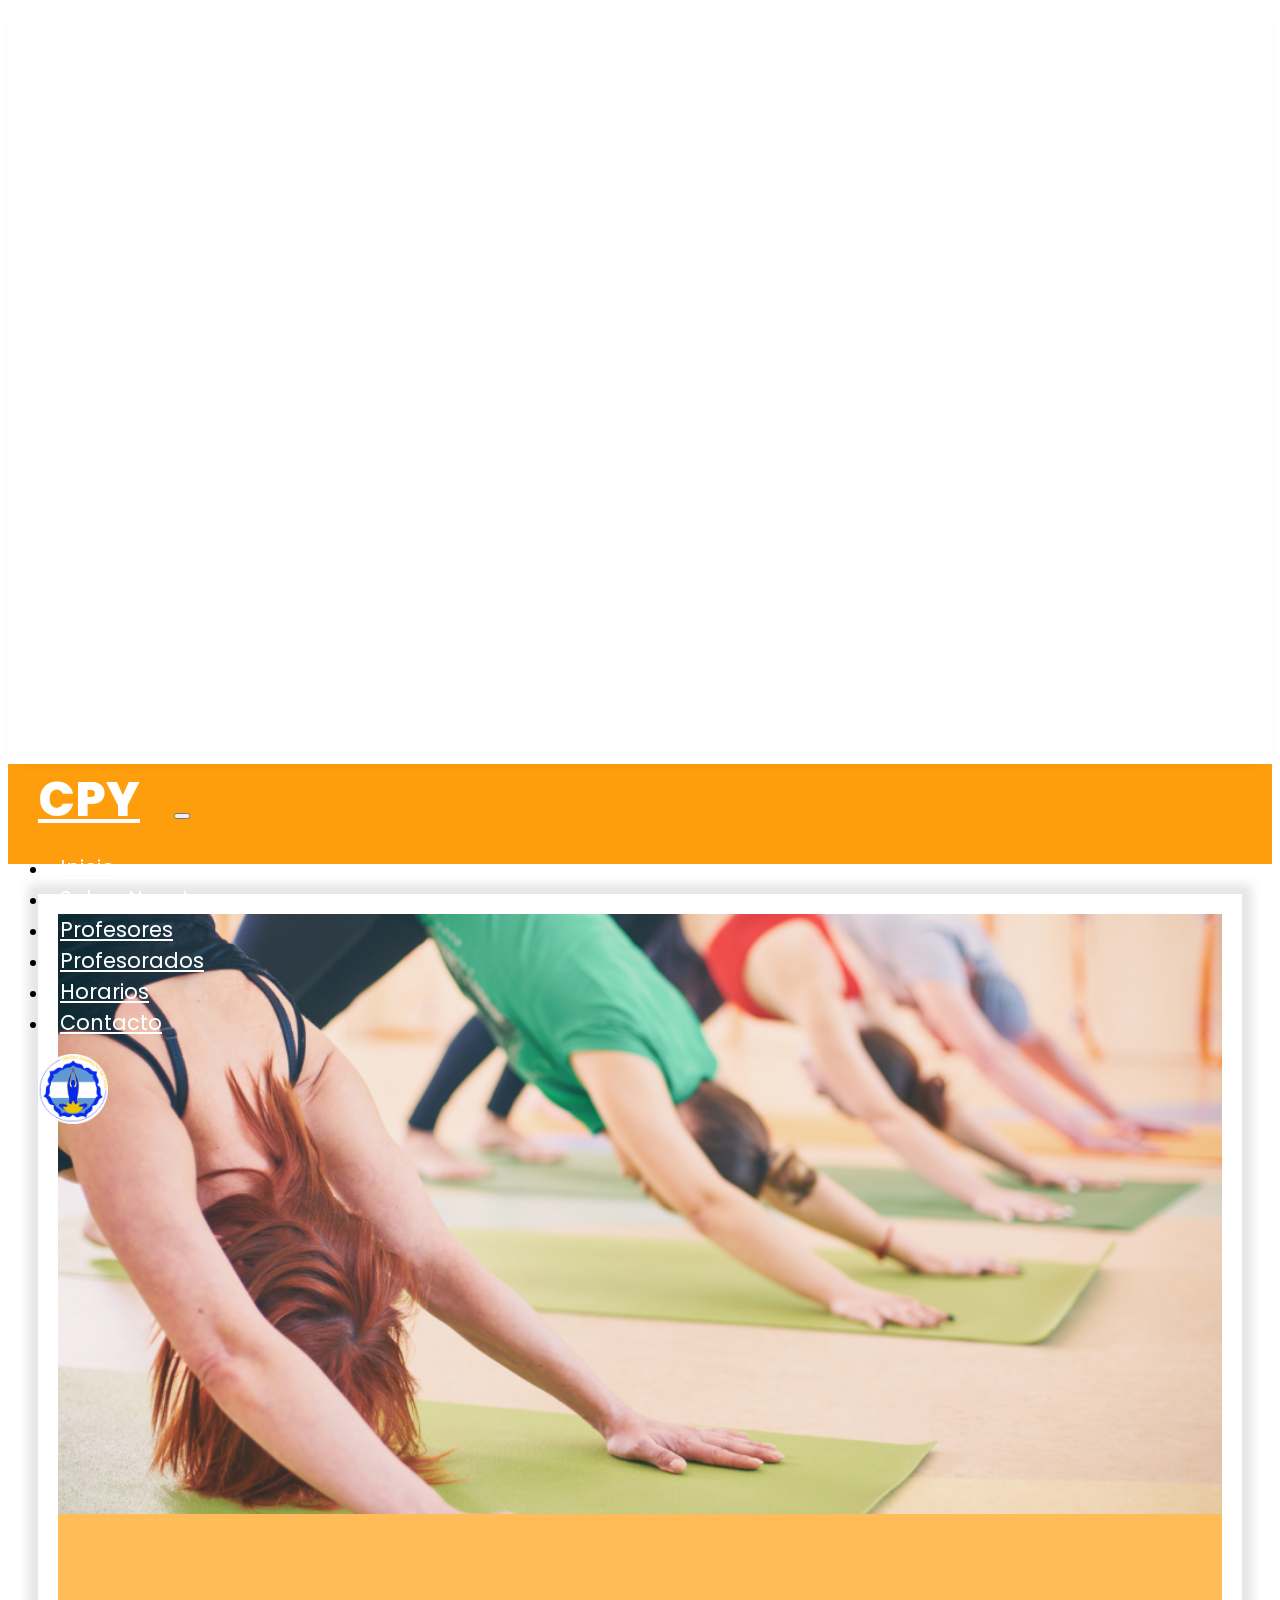
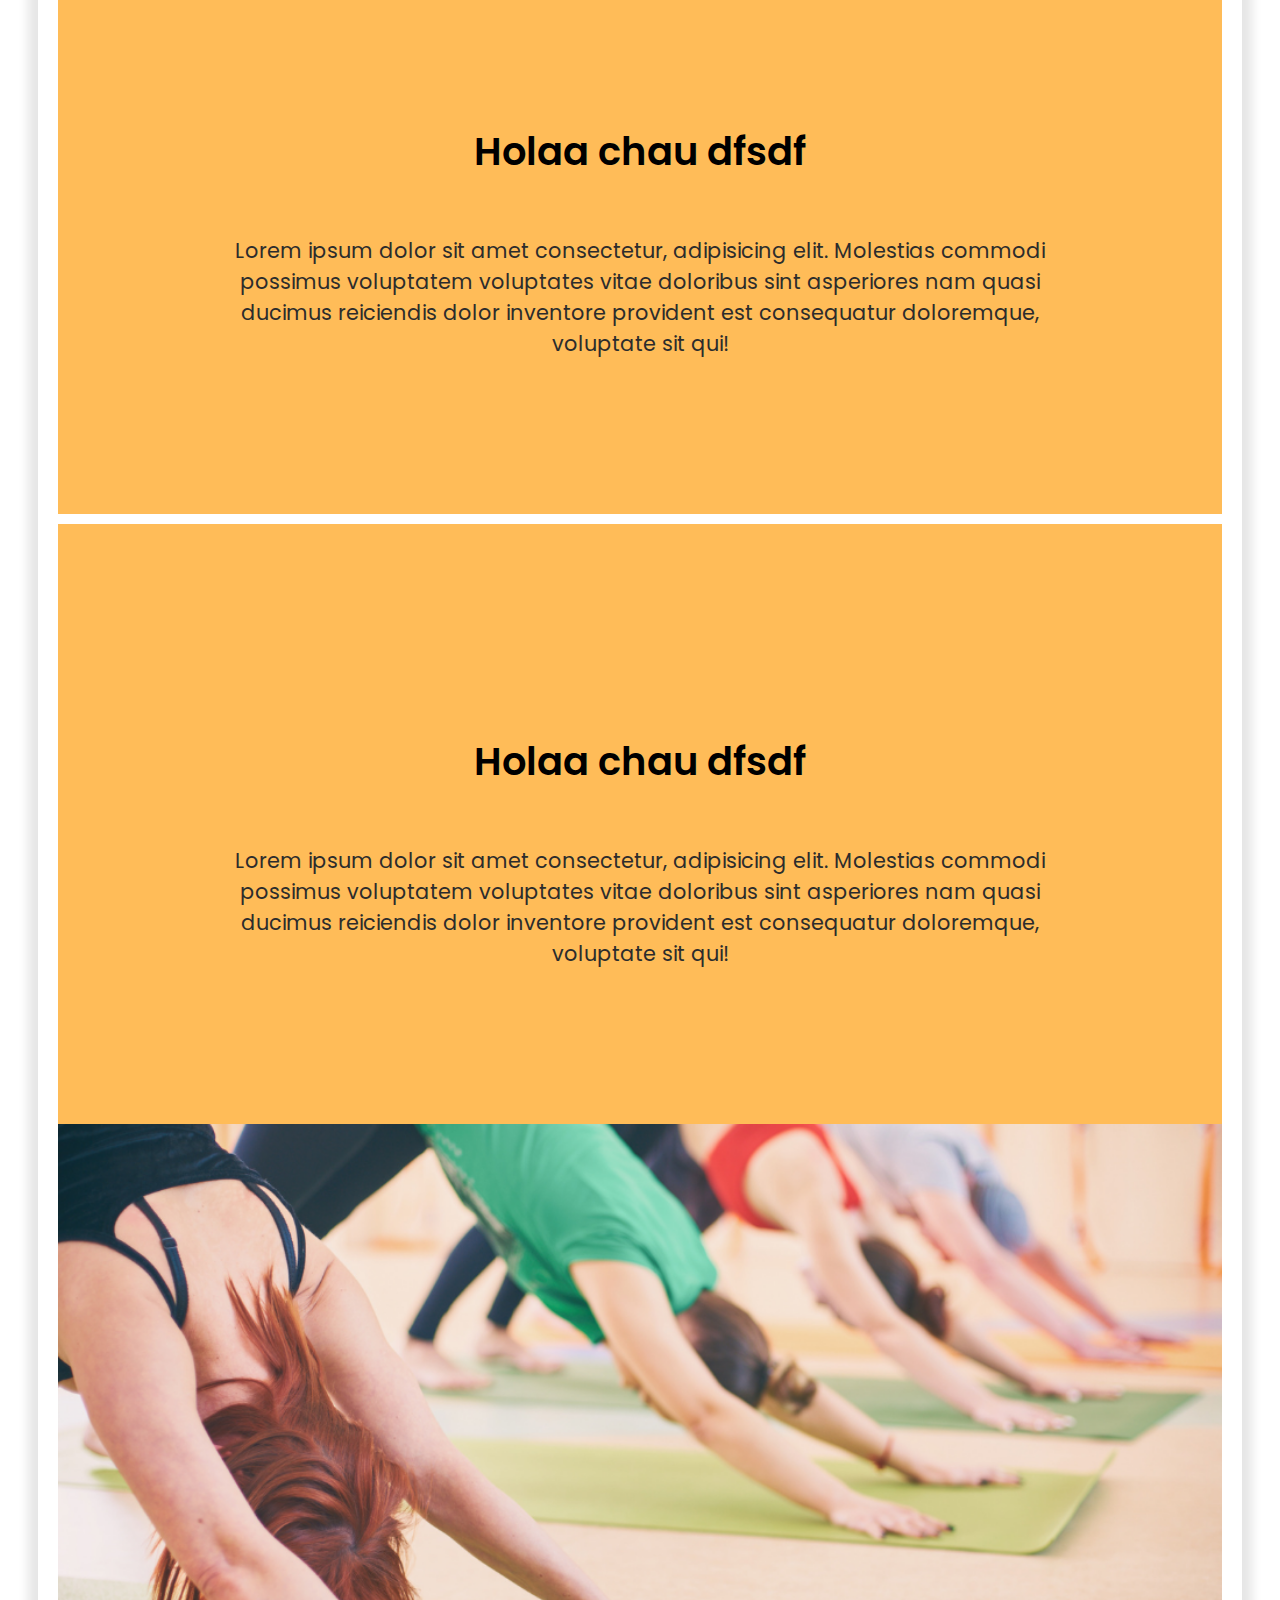
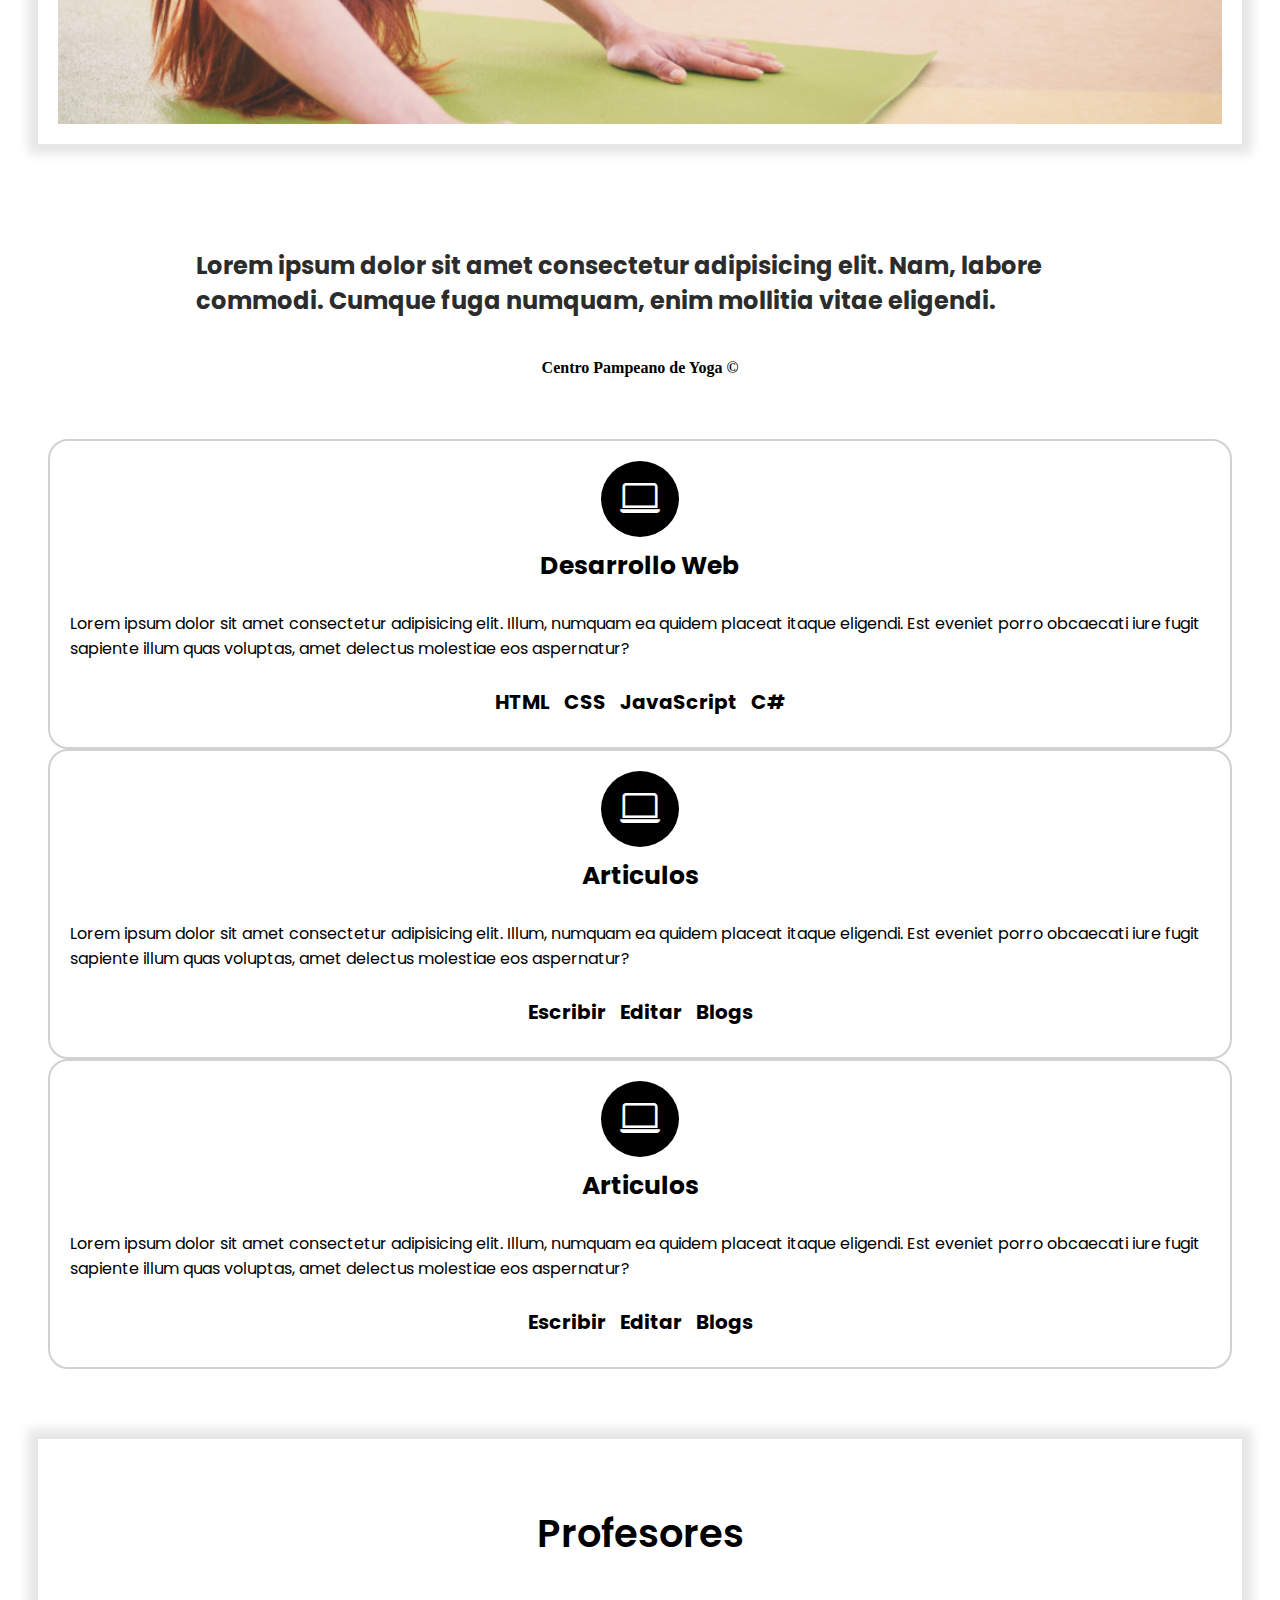
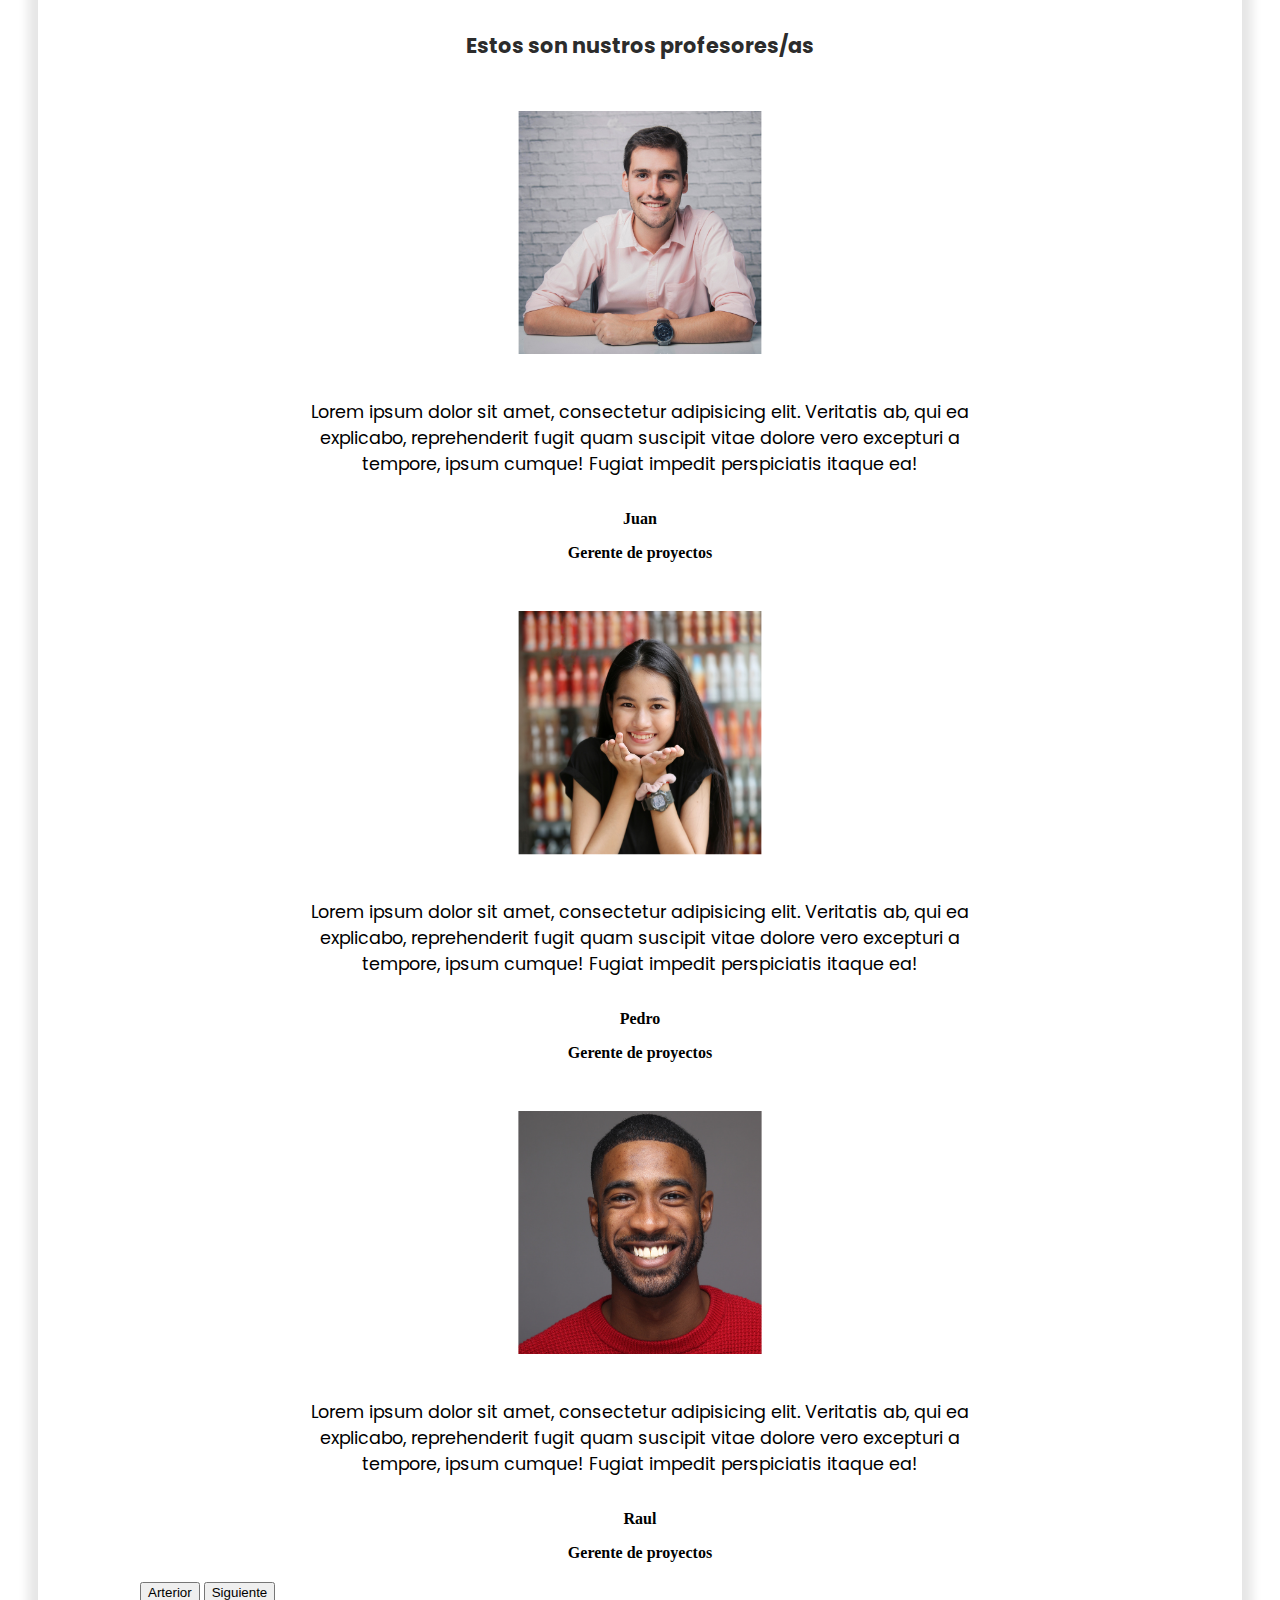
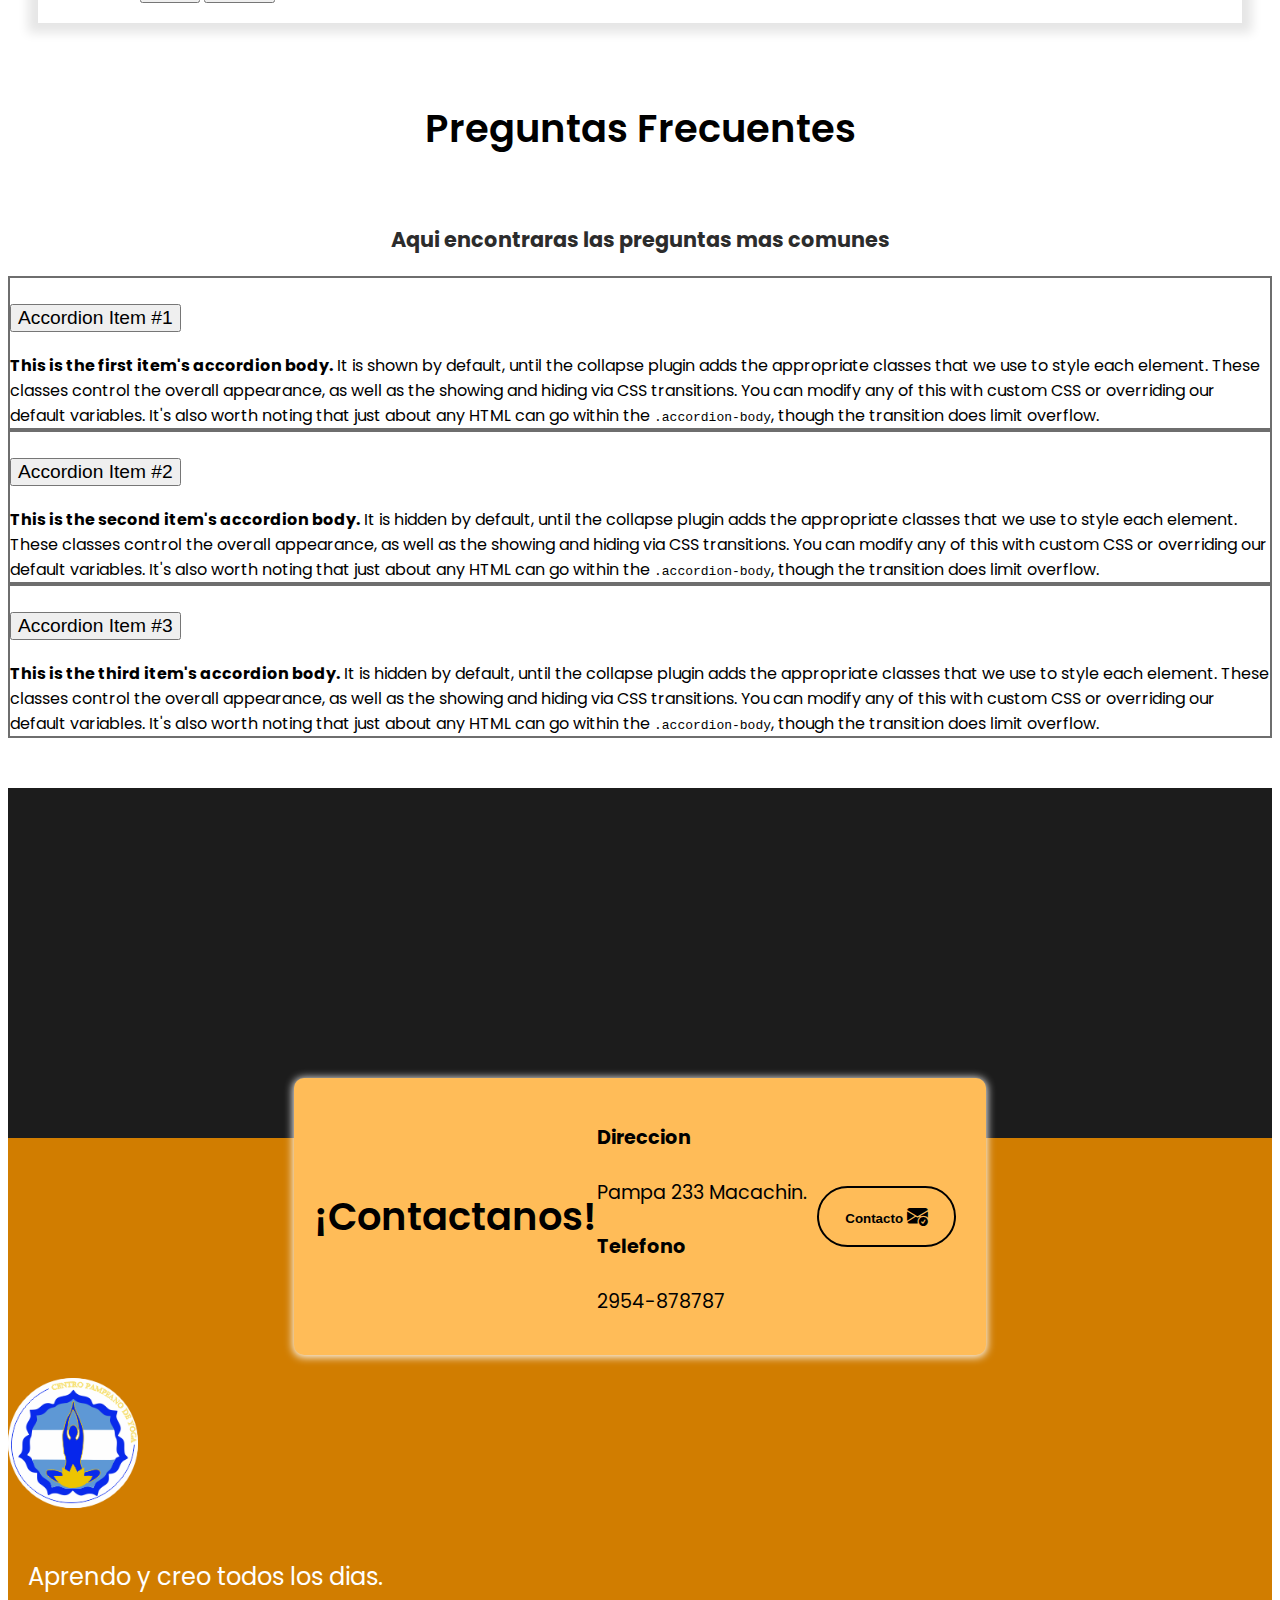
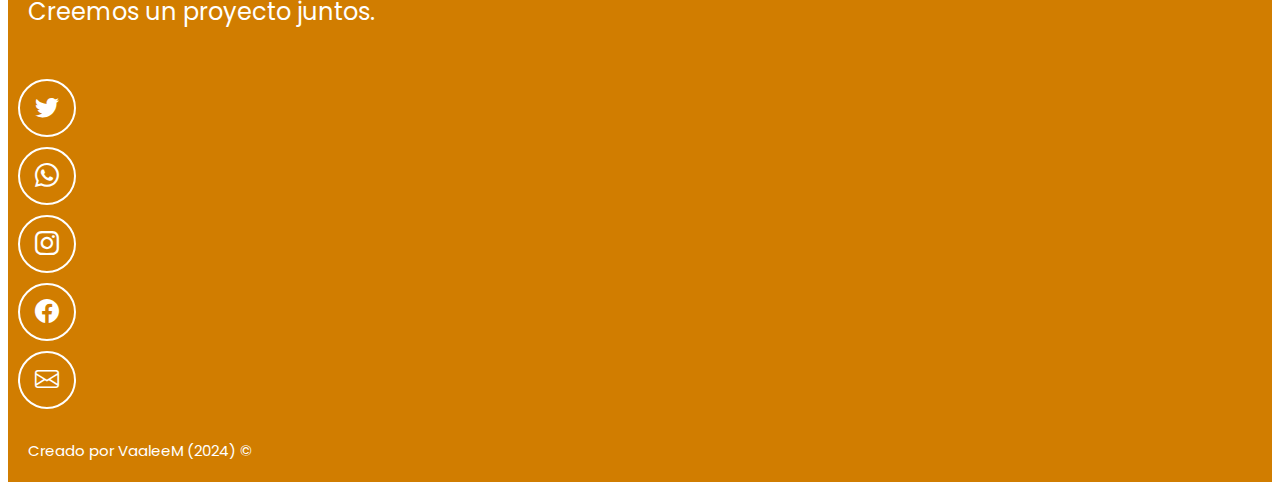
==== index.html @ ead72974 "Add files via upload" ====
<!DOCTYPE html>
<html lang="es">
<head>
    <!-- MetaDatos -->
    <meta charset="UTF-8">
    <meta name="viewport" content="width=device-width, initial-scale=1.0">
    <title>Centro Pampeano de Yoga CPY</title>

    <meta name="author" content="VaaleeM">
    <meta name="description" content="Portafolio de desarrollo web de VaaleeM">
    <meta name="keywords" content="portafolio, programacion, html"> 

    <!-- Favicon -->
    <link rel="icon" type="image/x-icon" href="imagenes/LogoYoga (2).png">

    <!-- Bootstrap -->
    <link href="https://cdn.jsdelivr.net/npm/bootstrap@5.3.2/dist/css/bootstrap.min.css" rel="stylesheet" integrity="sha384-T3c6CoIi6uLrA9TneNEoa7RxnatzjcDSCmG1MXxSR1GAsXEV/Dwwykc2MPK8M2HN" crossorigin="anonymous">
    <!-- Bootstrap ICONS -->
    <link rel="stylesheet" href="https://cdn.jsdelivr.net/npm/bootstrap-icons@1.11.3/font/bootstrap-icons.min.css">

    <!-- CSS -->
    <link rel="stylesheet" href="style.css">

    <!-- Google Font -->
    <link rel="preconnect" href="https://fonts.googleapis.com">
  <link rel="preconnect" href="https://fonts.gstatic.com" crossorigin>
  <link href="https://fonts.googleapis.com/css2?family=Mochiy+Pop+One&family=Nothing+You+Could+Do&family=Poppins:wght@200;300;400&display=swap" rel="stylesheet">
</head>
<body>

    <!-- Video -->
    <section id="inicio" class="video-section">
        <video autoplay muted loop id="myVideo">
            <source src="imagenes/Drone (Aerial) video of National Geographic Resolution at Weno Island in Chuuk lagoon, Chuuk State.mp4" type="video/webm">
            Your browser does not support HTML5 video.
          </video>
        <div class="container content">
            <h1>Centro Pampeano de Yoga</h1>
            <h2 class="seccion-texto">Lorem ipsum dolor sit amet consectetur adipisicing elit. Numquam error perferendis, nobis totam quam vero maiores modi labore, reiciendis molestiae!</h2>
        </div>
    </section>

    <!-- Barra Navegacion -->
    <nav class="navbar navbar-expand-md navbar-light rounded-bottom">
        <div class="container-fluid seccion-texto">
            <a class="navbar-brand" href="index.html">CPY</a>
            <button class="navbar-toggler" type="button" data-bs-toggle="collapse" data-bs-target="#navbar-toggler" aria-controls="navbarTogglerDemo01" aria-expanded="false" aria-label="Toggle navigation">
                <span class="navbar-toggler-icon"></span>
            </button>
          <div class="collapse navbar-collapse" id="navbar-toggler">
            <ul class="navbar-nav d-flex justify-content-center align-items-center">
                <li class="nav-item">
                    <a class="nav-link" aria-current="page" href="#inicio">Inicio</a>
                </li>
                <li class="nav-item">
                    <a class="nav-link" href="#sobre-nosotros">Sobre Nosotros</a>
                </li>
                <li class="nav-item">
                    <a class="nav-link" href="#profesores">Profesores</a>
                </li>
                <li class="nav-item">
                    <a class="nav-link" href="profesorados.html">Profesorados</a>
                </li>
                <li class="nav-item">
                    <a class="nav-link" href="horarios.html">Horarios</a>
                </li>
                <li class="nav-item">
                    <a class="nav-link" href="#contacto">Contacto</a>
                </li>
            </ul>
            <span class="navbar-text">
                <a class="navbar-brand" href="#">
                    <img src="imagenes/LogoYoga (2).png" width="70" alt="Logo de la pagina web">
                </a>
            </span>
          </div>
        </div>
      </nav>

      <!-- Sobre Nosotros -->
    <section id="sobre-nosotros" class="sobre-nosotros">
      <div class="container-fluid">
        <div class="row">
          <div class="col-12 col-md-6 imagen">
            <!-- Imagen -->
          </div>
          <div class="col-12 col-md-6 info">
            <div class="titulo seccion-titulo">
              <p>Holaa chau dfsdf</p>
            </div>
            <div class="texto seccion-descripcion">
              <p>Lorem ipsum dolor sit amet consectetur, adipisicing elit. Molestias commodi possimus voluptatem voluptates vitae doloribus sint asperiores nam quasi ducimus reiciendis dolor inventore provident est consequatur doloremque, voluptate sit qui!</p>
            </div>
          </div>
        </div>

        <div class="row">
          <div class="col-12 col-md-6 info">
            <div class="titulo seccion-titulo">
              <p>Holaa chau dfsdf</p>
            </div>
            <div class="texto seccion-descripcion">
              <p>Lorem ipsum dolor sit amet consectetur, adipisicing elit. Molestias commodi possimus voluptatem voluptates vitae doloribus sint asperiores nam quasi ducimus reiciendis dolor inventore provident est consequatur doloremque, voluptate sit qui!</p>
            </div>
          </div>
          <div class="col-12 col-md-6 imagen">
            <!-- Imagen -->
          </div>
        </div>

      </div>
    </section>

    <!-- Experiencia -->
    <section class="experiencia seccion-clara">
        <div class="container experiencia-info text-center">
            <h3 class="seccion-descripcion">Lorem ipsum dolor sit amet consectetur adipisicing elit. Nam, labore commodi. Cumque fuga numquam, enim mollitia vitae eligendi.</h3>
            <h4>Centro Pampeano de Yoga &#169;</h4>
        </div>
        <div class="row row-cols-1 row-cols-md-3 g-4 text-center">
          <div class="col">
            <div class="card">
                    <i class="bi bi-laptop"></i>
                    <p class="experiencia-titulo">Desarrollo Web</p>
                    <p>Lorem ipsum dolor sit amet consectetur adipisicing elit. Illum, numquam ea quidem placeat itaque eligendi. Est eveniet porro obcaecati iure fugit sapiente illum quas voluptas, amet delectus molestiae eos aspernatur?</p>
                    <div class="badges-contenedor">
                        <span class="badge text-bg-primary">HTML</span>
                        <span class="badge text-bg-primary">CSS</span>
                        <span class="badge text-bg-primary">JavaScript</span>
                        <span class="badge text-bg-primary">C#</span>
                    </div>
            </div>
          </div>
          <div class="col">
            <div class="card">
                    <i class="bi bi-laptop"></i>
                    <p class="experiencia-titulo">Articulos</p>
                    <p>Lorem ipsum dolor sit amet consectetur adipisicing elit. Illum, numquam ea quidem placeat itaque eligendi. Est eveniet porro obcaecati iure fugit sapiente illum quas voluptas, amet delectus molestiae eos aspernatur?</p>
                    <div class="badges-contenedor">
                        <span class="badge text-bg-primary">Escribir</span>
                        <span class="badge text-bg-primary">Editar</span>
                        <span class="badge text-bg-primary">Blogs</span>
                    </div>
            </div>
          </div>
          <div class="col">
            <div class="card">
                    <i class="bi bi-laptop"></i>
                    <p class="experiencia-titulo">Articulos</p>
                    <p>Lorem ipsum dolor sit amet consectetur adipisicing elit. Illum, numquam ea quidem placeat itaque eligendi. Est eveniet porro obcaecati iure fugit sapiente illum quas voluptas, amet delectus molestiae eos aspernatur?</p>
                    <div class="badges-contenedor">
                        <span class="badge text-bg-primary">Escribir</span>
                        <span class="badge text-bg-primary">Editar</span>
                        <span class="badge text-bg-primary">Blogs</span>
                    </div>
            </div>
          </div>
        </div>
    </section>

    <!-- Profesores -->
    <section id="profesores" class="profesores seccion-clara">
        <h2 class="seccion-titulo">Profesores</h2>
        <h3 class="seccion-descripcion">Estos son nustros profesores/as</h3>
        <!-- Carrusel -->
        <div id="profesores-carrusel" class="carousel carousel-dark slide" data-bs-ride="carousel">
            <div class="carousel-inner">
              <div class="carousel-item active">
                <div class="container">
                    <img class="profesores-imagen rounded-circle" src="imagenes/cliente1.svg" alt="Foto de Cliente 1">
                    <p class="profesores-texto">Lorem ipsum dolor sit amet, consectetur adipisicing elit. Veritatis ab, qui ea explicabo, reprehenderit fugit quam suscipit vitae dolore vero excepturi a tempore, ipsum cumque! Fugiat impedit perspiciatis itaque ea!</p>
                    <div class="profesores-info">
                        <p class="cliente">Juan</p>
                        <p class="cargo">Gerente de proyectos</p>
                    </div>
                </div>
              </div>
              <div class="carousel-item">
                <div class="container">
                    <img class="profesores-imagen rounded-circle" src="imagenes/cliente2.svg" alt="Foto de Cliente 1">
                    <p class="profesores-texto">Lorem ipsum dolor sit amet, consectetur adipisicing elit. Veritatis ab, qui ea explicabo, reprehenderit fugit quam suscipit vitae dolore vero excepturi a tempore, ipsum cumque! Fugiat impedit perspiciatis itaque ea!</p>
                    <div class="profesores-info">
                        <p class="cliente">Pedro</p>
                        <p class="cargo">Gerente de proyectos</p>
                    </div>
                </div>
              </div>
              <div class="carousel-item">
                <div class="container">
                    <img class="profesores-imagen rounded-circle" src="imagenes/cliente3.svg" alt="Foto de Cliente 1">
                    <p class="profesores-texto">Lorem ipsum dolor sit amet, consectetur adipisicing elit. Veritatis ab, qui ea explicabo, reprehenderit fugit quam suscipit vitae dolore vero excepturi a tempore, ipsum cumque! Fugiat impedit perspiciatis itaque ea!</p>
                    <div class="profesores-info">
                        <p class="cliente">Raul</p>
                        <p class="cargo">Gerente de proyectos</p>
                    </div>
                </div>
              </div>
            </div>
            <button class="carousel-control-prev" type="button" data-bs-target="#profesores-carrusel" data-bs-slide="prev">
              <span class="carousel-control-prev-icon" aria-hidden="true"></span>
              <span class="visually-hidden">Arterior</span>
            </button>
            <button class="carousel-control-next" type="button" data-bs-target="#profesores-carrusel" data-bs-slide="next">
              <span class="carousel-control-next-icon" aria-hidden="true"></span>
              <span class="visually-hidden">Siguiente</span>
            </button>
          </div>
    </section>

    <!-- Preguntas Frecuentes -->
    <section class="container preguntas d-flex flex-column align-items-center text-center">
        <h2 class="seccion-titulo">Preguntas Frecuentes</h2>
        <h3 class="seccion-descripcion">Aqui encontraras las preguntas mas comunes</h3>
        <div class="container accordion" id="accordionPanelsStayOpenExample">

            <div class="accordion-item">
              <h2 class="accordion-header">
                <button class="accordion-button collapsed" type="button" data-bs-toggle="collapse" data-bs-target="#panelsStayOpen-collapseOne" aria-expanded="false" aria-controls="panelsStayOpen-collapseOne">
                  Accordion Item #1
                </button>
              </h2>
              <div id="panelsStayOpen-collapseOne" class="accordion-collapse collapse">
                <div class="accordion-body">
                  <strong>This is the first item's accordion body.</strong> It is shown by default, until the collapse plugin adds the appropriate classes that we use to style each element. These classes control the overall appearance, as well as the showing and hiding via CSS transitions. You can modify any of this with custom CSS or overriding our default variables. It's also worth noting that just about any HTML can go within the <code>.accordion-body</code>, though the transition does limit overflow.
                </div>
              </div>
            </div>

            <div class="accordion-item">
              <h2 class="accordion-header">
                <button class="accordion-button collapsed" type="button" data-bs-toggle="collapse" data-bs-target="#panelsStayOpen-collapseTwo" aria-expanded="false" aria-controls="panelsStayOpen-collapseTwo">
                  Accordion Item #2
                </button>
              </h2>
              <div id="panelsStayOpen-collapseTwo" class="accordion-collapse collapse">
                <div class="accordion-body">
                  <strong>This is the second item's accordion body.</strong> It is hidden by default, until the collapse plugin adds the appropriate classes that we use to style each element. These classes control the overall appearance, as well as the showing and hiding via CSS transitions. You can modify any of this with custom CSS or overriding our default variables. It's also worth noting that just about any HTML can go within the <code>.accordion-body</code>, though the transition does limit overflow.
                </div>
              </div>
            </div>
            
            <div class="accordion-item">
              <h2 class="accordion-header">
                <button class="accordion-button collapsed" type="button" data-bs-toggle="collapse" data-bs-target="#panelsStayOpen-collapseThree" aria-expanded="false" aria-controls="panelsStayOpen-collapseThree">
                  Accordion Item #3
                </button>
              </h2>
              <div id="panelsStayOpen-collapseThree" class="accordion-collapse collapse">
                <div class="accordion-body">
                  <strong>This is the third item's accordion body.</strong> It is hidden by default, until the collapse plugin adds the appropriate classes that we use to style each element. These classes control the overall appearance, as well as the showing and hiding via CSS transitions. You can modify any of this with custom CSS or overriding our default variables. It's also worth noting that just about any HTML can go within the <code>.accordion-body</code>, though the transition does limit overflow.
                </div>
              </div>
            </div>

          </div>
    </section>

    <section class="mapa-content">
        
      <iframe class="map" src="https://www.google.com/maps/embed?pb=!1m18!1m12!1m3!1d12723.212134812426!2d-63.66708245639298!3d-37.13360079782845!2m3!1f0!2f0!3f0!3m2!1i1024!2i768!4f13.1!3m3!1m2!1s0x95e833cfd680f349%3A0x923066ef0c596a75!2sEpet%20N%205!5e0!3m2!1ses-419!2sar!4v1704992195290!5m2!1ses-419!2sar" width="100%" height="350" style="border:0;" allowfullscreen="" loading="lazy" referrerpolicy="no-referrer-when-downgrade"></iframe>
  
    </section>

    <!-- Contacto -->
    <section id="contacto" class="contacto">
        <div class="container">
            <div class="container text-center rectangulo d-flex justify-content-evenly">
                <div class="row">
                    <div class="col-12 col-md-4 seccion-titulo">
                        ¡Contactanos!
                    </div>
                    <div class="col-12 col-md-4 descripcion">
                      <div class="txt">
                        <h4>Direccion</h4>
                        <p>
                            Pampa 233 Macachin.
                        </p>
                      </div>
                      <div class="txt">
                        <h4>Telefono</h4>
                        <p>
                            2954-878787
                        </p>
                      </div>
                    </div>
                    <div class="col-12 col-md-4">
                        <a href="mailto:vaaleem@example.com">
                            <button type="button">
                                Contacto
                                <i class="bi bi-envelope-check-fill"></i>
                            </button>
                        </a>
                    </div>
                </div>
            </div>
        </div>
    </section>

    <!-- Footer -->
    <footer class="footer d-flex flex-column align-items-center justify-content-center">
        <img src="imagenes/LogoYoga (2).png" width="130" alt="Logo de la pagina web">
        <p class="footer-texto text-center">Aprendo y creo todos los dias.<br>Creemos un proyecto juntos.</p>
        <div class="iconos-redes-sociales d-flex flex-wrap align-items-center justify-content-center">
            <a href="https://twitter.com/" target="_blank" rel="noopener noreferrer">
                <i class="bi bi-twitter"></i>
            </a>
            <a href="https://linkedin.com/" target="_blank" rel="noopener noreferrer">
                <i class="bi bi-whatsapp"></i>
            </a>
            <a href="https://instagram.com/" target="_blank" rel="noopener noreferrer">
                <i class="bi bi-instagram"></i>
            </a>
            <a href="mailto:vaaleem@example.com" target="_blank" rel="noopener noreferrer">
              <i class="bi bi-facebook"></i>
            </a>
            <a href="mailto:vaaleem@example.com" target="_blank" rel="noopener noreferrer">
                <i class="bi bi-envelope"></i>
            </a>
        </div>
        <div class="derechos-de-autor">Creado por VaaleeM (2024) &#169;</div>
    </footer>

    <!-- Bootstrap -->
    <script src="https://cdn.jsdelivr.net/npm/bootstrap@5.3.2/dist/js/bootstrap.bundle.min.js" integrity="sha384-C6RzsynM9kWDrMNeT87bh95OGNyZPhcTNXj1NW7RuBCsyN/o0jlpcV8Qyq46cDfL" crossorigin="anonymous"></script>
</body>
</html>
---- style.css ----
/*Estilos Generales*/
section {
    display: flex;
    flex-direction: column;
    align-items: center;
    justify-content: center;
}
.seccion-titulo {
    font-size: 2.4rem;
    padding: 15px 0;
    font-family: 'Poppins', sans-serif;
    font-weight: 600;
    /*font-family: 'Mochiy Pop One', sans-serif;*/
}
.seccion-descripcion {
    font-family: 'Poppins', sans-serif;
    font-size: 1.3rem;
    color: #2c2c2c;
}
.seccion-texto {
    font-family: 'Poppins', sans-serif;
}

/*Video*/
.video-section {
    position: relative;
    height: 84vh;
    overflow: hidden;
    box-shadow: 0px 10px 10px -10px rgba(0, 0, 0, 0.9);
}
.video-section h1 {
    font-family: 'Nothing You Could Do', cursive;
    color: #ffffff;
    font-size: 3.5rem;
    font-weight: 700;
}
.video-section h2 {
    font-size: 1.2rem;
    width: 35rem;
    margin-top: 10px;
    color: #ffffff;
    font-weight: 100;
}
#myVideo {
    margin-top: 20px;
    position: absolute;
    zoom: 1%;
    min-width: 100%;
    min-height: 100%;
}
.content {
    display: flex;
    flex-direction: column;
    align-items: center;
    
    margin-top: 1px;
    position: absolute;
    top: 50%;
    left: 50%;
    transform: translate(-50%, -50%);
    z-index: 1;
    text-align: center;
}

/*Barra Navegacion*/
.navbar {
    position: -webkit-sticky; /* Safari */
    position: sticky;
    top: 0;
    background-color: #ff9900f3;
    z-index: 10000;
    height: 100px;
}
.navbar-brand {
    padding: 0px 30px;
    font-size: 3rem;
    font-weight: 800;
    color: #ffffff;
}
.navbar-collapse {
    align-items: center;
    justify-content: space-between;
}
.nav-link {
    font-weight: 400;
    font-size: 1.3rem;
    color: #ffffff;
}
.nav-item {
    padding: 0px 12px;
}

/*Sobre nosotros*/
.sobre-nosotros {
    display: flex;
    align-items: self-end;
    justify-content: self-end;

    margin: 30px 30px 0px 30px;
    box-shadow: 0 0 10px 10px rgba(0, 0, 0, 0.1); /* Aplica una sombra difuminada alrededor de la sección */
    padding: 20px 20px 10px 20px; /* Añade relleno para resaltar el difuminado */
}
.sobre-nosotros .row {
    margin-bottom: 10px;
}
.sobre-nosotros .imagen {
    background-image: url('imagenes/R.png');
    background-size: cover;
    background-position: center;
    background-repeat: no-repeat;
    height: 600px; /* Ajusta la altura según sea necesario */
}
.sobre-nosotros .info {
    background-color: #ffbc58;
    display: flex;
    flex-direction: column;
    align-items: center;
    justify-content: center;
    text-align: center;
    height: 600px;
}
.sobre-nosotros img {
    max-width: 100%;
    max-height: 100%;
    object-fit: cover;
}
.titulo p {
    margin-bottom: 40px;
}
.texto {
    display: flex;
    flex-direction: column;
    align-items: center;
    justify-content: center;
}
.texto p {
    margin: 0px 20px;
    width: 75%;
}

/*Experiencia*/
.experiencia {
    padding: 40px 40px 60px 40px;
}
.experiencia-info {
    margin: 40px 0;

    display: flex;
    flex-direction: column;
    align-items: center;
    justify-content: center;
}
.experiencia-info h3 {
    font-size: 1.5rem;
    margin-bottom: 20px;
    width: 75%;
}
.experiencia-info h4 {
    font-size: 1rem;
}
.experiencia .card {
    padding: 20px;
    border-radius: 20px;
    border: 2px solid #6666664d;
    display: flex;
    flex-direction: column;
    align-items: center;
    justify-content: space-evenly;
    transition: all 0.2s ease-in;
    font-family: 'Poppins', sans-serif;
}
.experiencia .card:hover {
    border: 2px solid #000000;
    box-shadow: 0 0 10px 10px rgba(0, 0, 0, 0.1);
}
.experiencia i {
    font-size: 2.5rem;
    color: #ffffff;
    background-color: #000000;
    padding: 8px 19px;
    border-radius: 50%;
}
.experiencia-titulo {
    font-size: 25px;
    font-weight: bold;
    margin: 10px 0;
}
.badges-contenedor {
    font-size: 20px;
    font-weight: bold;
    margin: 10px 0;
}
.badge {
    margin: 5px;
}

/*Profesores*/
.profesores {
    padding: 10px;

    margin: 10px 30px 30px 30px;
    box-shadow: 0 0 10px 10px rgba(0, 0, 0, 0.1); /* Aplica una sombra difuminada alrededor de la sección */
    padding: 20px; /* Añade relleno para resaltar el difuminado */
}
.profesores .carousel {
    max-width: 1000px;
}
.carousel-item {
    height: 500px;
}
.carousel-item .container {
    width: 100%;
    height: 100%;
    display: flex;
    flex-direction: column;
    align-items: center;
    justify-content: center;
}
.profesores-imagen {
    height: 250px;
    width: 250px;
    margin: 10px 10px 20px 10px;
}
.profesores-texto {
    max-width: 70%;
    font-size: 20px;
    text-align: center;
    font-size: 1.1rem;
    font-family: 'Poppins', sans-serif;;
}
.profesores-info {
    font-weight: bold;
    text-align: center;
}
.profesores-info p {
    margin-bottom: 0;
}
.profesores-footer .cliente {
    font-size: 1.2rem;
}
.profesores-footer .cargo {
    font-size: 0.9rem;
    color: #656060;
}

/*Preguntas Frecuentes*/
.preguntas {
    padding-bottom: 50px;
    font-family: 'Poppins', sans-serif;;
}
.accordion-item {
    border: 2px solid #00000091;
}
.preguntas .accordion-button {
    font-size: 1.2rem;
    font-weight: 500;
}

/*Mapa*/
.map {
    filter: grayscale(100%) invert(92%) contrast(93%);
    background-color: #ffffff;
}

/*Contacto*/
.contacto {
    background-color: #d17d00;
    font-family: 'Poppins', sans-serif;
}
.contacto .container {
    max-width: 1100px;
    min-height: 200px;
    padding: 20px;
    z-index: 1000;
}
.contacto .rectangulo {
    margin-top: -5rem;
    background-color: #ffbc58;
    border-radius: 10px;
    box-shadow: 0px 1px 8px 1px white;
}
.contacto .row {
    width: 100%;
    display: flex;
    align-items: center;
}
.contacto .descripcion {
    color: rgb(0, 0, 0);
    font-size: 1.2rem;
}
.contacto button {
    color: rgb(0, 0, 0);
    font-weight: bold;
    background-color: transparent;
    border: 2px solid rgb(0, 0, 0);
    padding: 1.25em 2em;
    margin: 10px;
    border-radius: 100px;
    transition: all 0.2s ease-in-out;
}
.contacto button:hover {
    background-color: rgb(0, 0, 0);
    color: rgb(255, 255, 255);
}
.contacto button i {
    color: rgb(0, 0, 0);
    font-size: 1.3rem;
    transition: all 0.2s ease-in-out;
}
.contacto button:hover i {
    color: rgb(255, 255, 255);
}

/*Footer*/
footer {
    background-color: #d17d00;
    color: #ffffff;
    font-family: 'Poppins', sans-serif;
}
.footer-logo {
    height: 80px;
    width: 80px;
    margin: 10px;
}
.footer-texto {
    font-size: 1.5rem;
    padding: 20px;
    margin-bottom: 30px;
}
.iconos-redes-sociales a {
    width: 50px;
    height: 50px;
    display: flex;
    align-items: center;
    justify-content: center;
    padding: 2px;
    margin: 10px;
    border: 2px solid white;
    border-radius: 50%;
    transition: all 0.2s ease-in;
}
.iconos-redes-sociales i {
    color: white;
    font-size: 1.5rem;
    transition: all 0.2s ease-in;
}
.iconos-redes-sociales a:hover {
    background-color: white;
    border: 2px solid rgb(0, 0, 0);
}
.iconos-redes-sociales a:hover i {
    color: black;
}
.derechos-de-autor {
    font-size: 15px;
    color: #ffffff;
    padding: 20px;
}

/*Responsivo*/
@media screen and (max-width: 400px) {
    .overlay {
        font-size: 18px;
    }
    .overlay i {
        font-size: 40px;
    }
}

@media screen and (max-width: 767px) {
    .video-section {
        height: 95vh;
    }
    .content {
        margin-top: 100px;
    }
    .content h1 {
        font-size: 1.9rem;
    }
    .content h2 {
        width: 85%;
        font-size: 1.3rem;
    }

    /*Barra de navegación*/
    .navbar {
        margin-top: -900px;
        margin-bottom: 850px;
        background-color: transparent;
        z-index: 9999990;
    }
    .navbar-collapse.navbar-collapse {
        border-radius: 20px;
        margin-top: 20px;
        box-shadow: 0 0 10px 10px rgba(0, 0, 0, 0.1);
        background-color: #ff9900e1; /* Cambia el color de fondo al expandirse en dispositivos móviles */
    }
    .navbar-brand {
        display: none;
    }

    /*Sobre Nosotros*/
    .sobre-nosotros {
        margin: 0;
        padding: 8px 8px 0 8px;
    }
    .texto p {
        margin: 0px 10px;
        width: 90%;
    }
    .sobre-nosotros .row {
        margin-bottom: 8px;
    }

    /*Experiencia*/
    .experiencia {
        padding: 40px 20px 60px 20px;
    }
    .experiencia-info h3 {
        font-size: 1.4rem;
        margin-bottom: 20px;
        width: 100%;
    }

    /*Profesores*/
    .profesores {
        margin: 10px 10px 30px 10px;
    }
    .profesores .carousel {
        max-width: 100%;
    }
    .profesores-imagen {
        height: 350px;
        width: 350px;
    }
    .profesores-texto {
        max-width: 90%;
    }
    .carousel-control-prev {
        margin-left: -20px;
    }
    .carousel-control-next {
        margin-right: -20px;
    }

    /*Preguntas Frecuentes*/
    .preguntas h2 {
        font-size: 2rem;
    }
    .preguntas h3 {
        font-size: 1.2rem;
        margin-bottom: 20px;
    }

    /*footer*/
    .footer img {
        margin-top: 40px;
    }
}
@media screen and (max-width: 800px) {
    .profesores-imagen {
        height: 120px;
        width: 120px;
    }
    .profesores-texto {
        font-size: 18px;
    }
}
@media screen and (min-width: 700px) {
    .hero-inferior-imagen {
        max-width: 600px;
    }

}
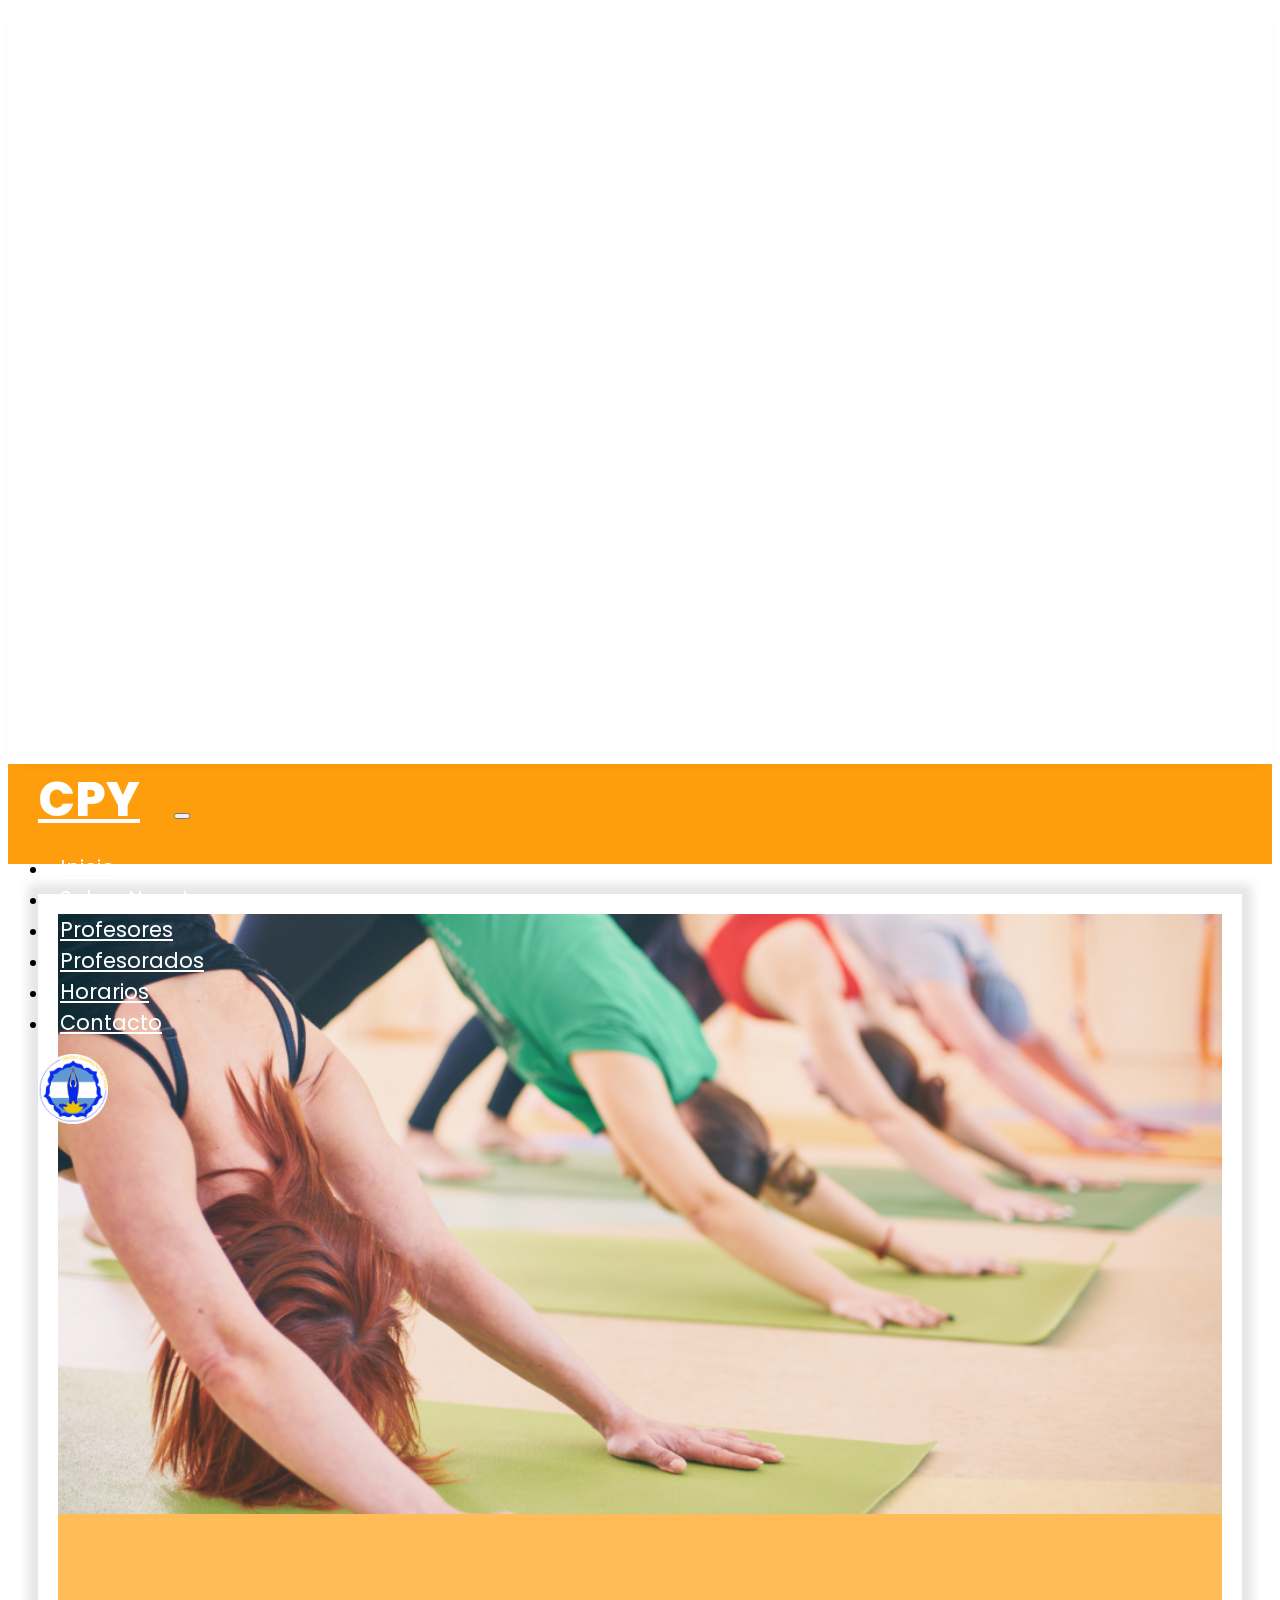
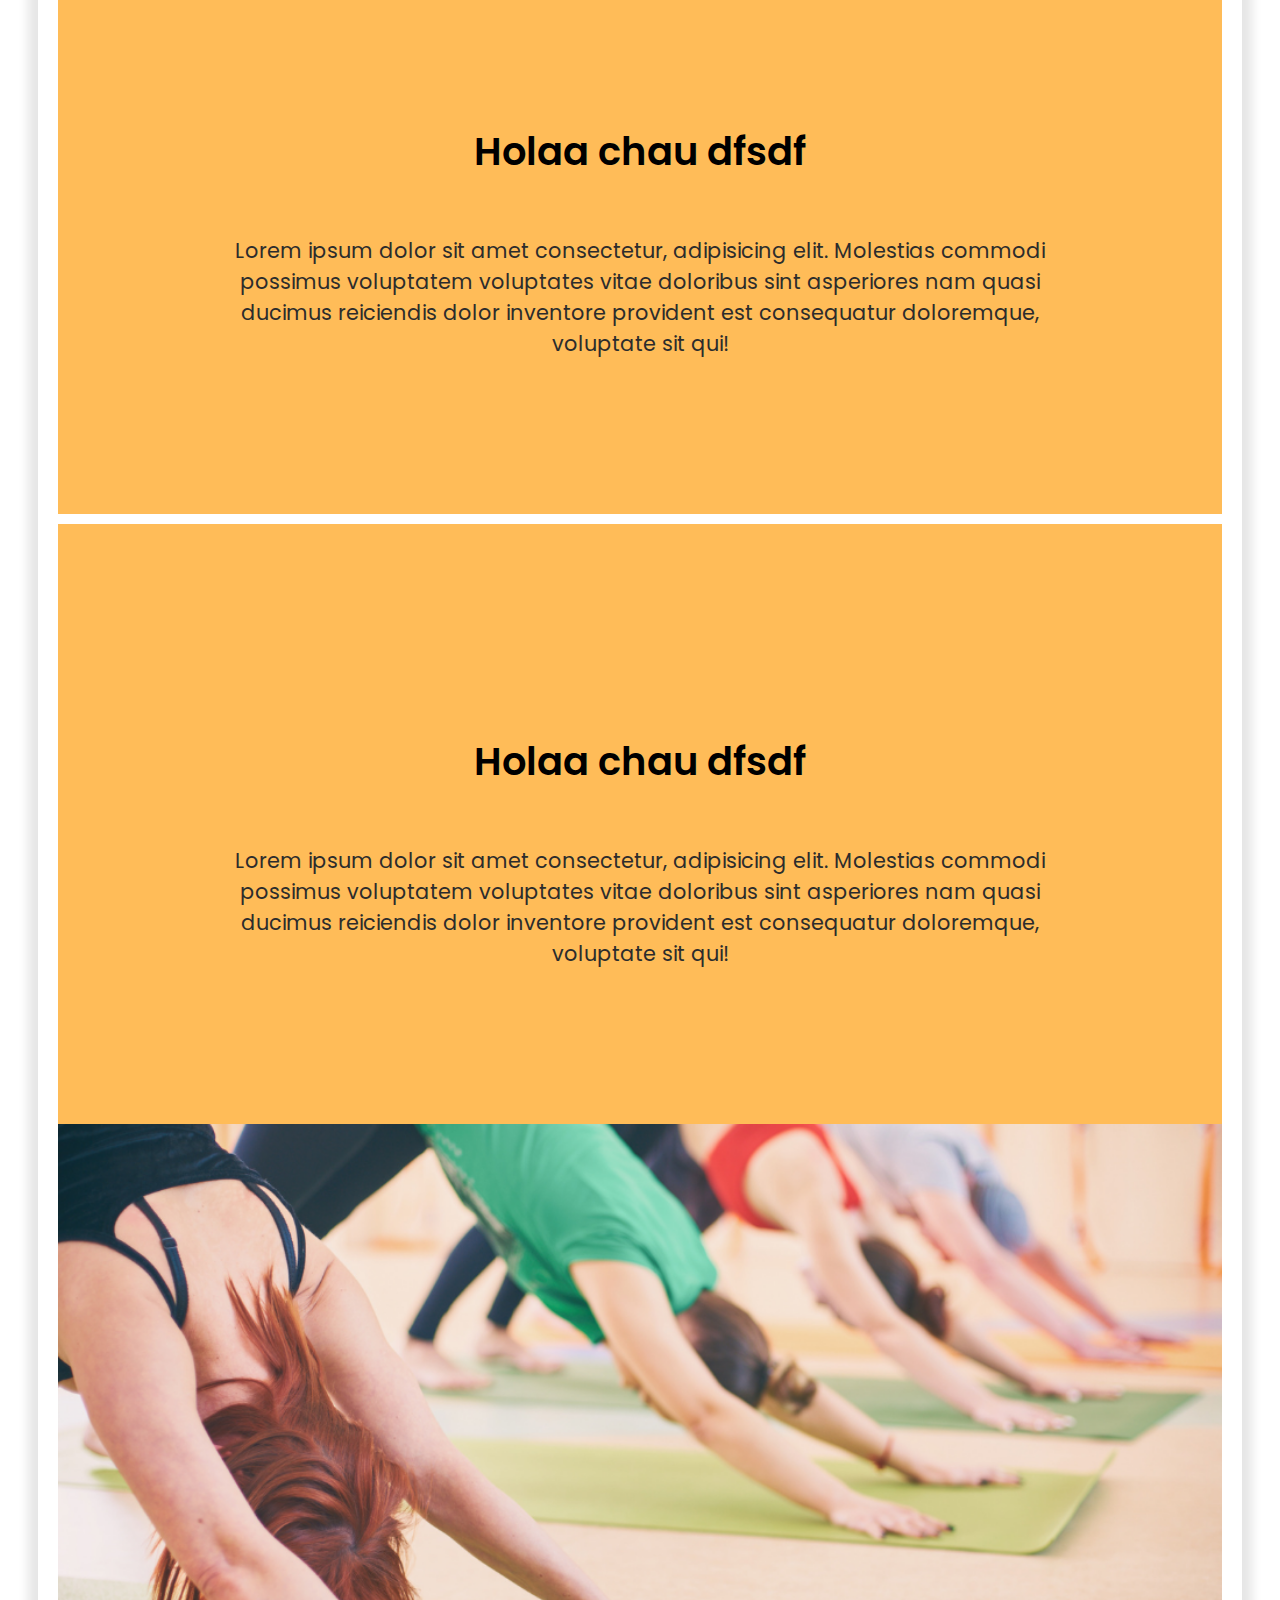
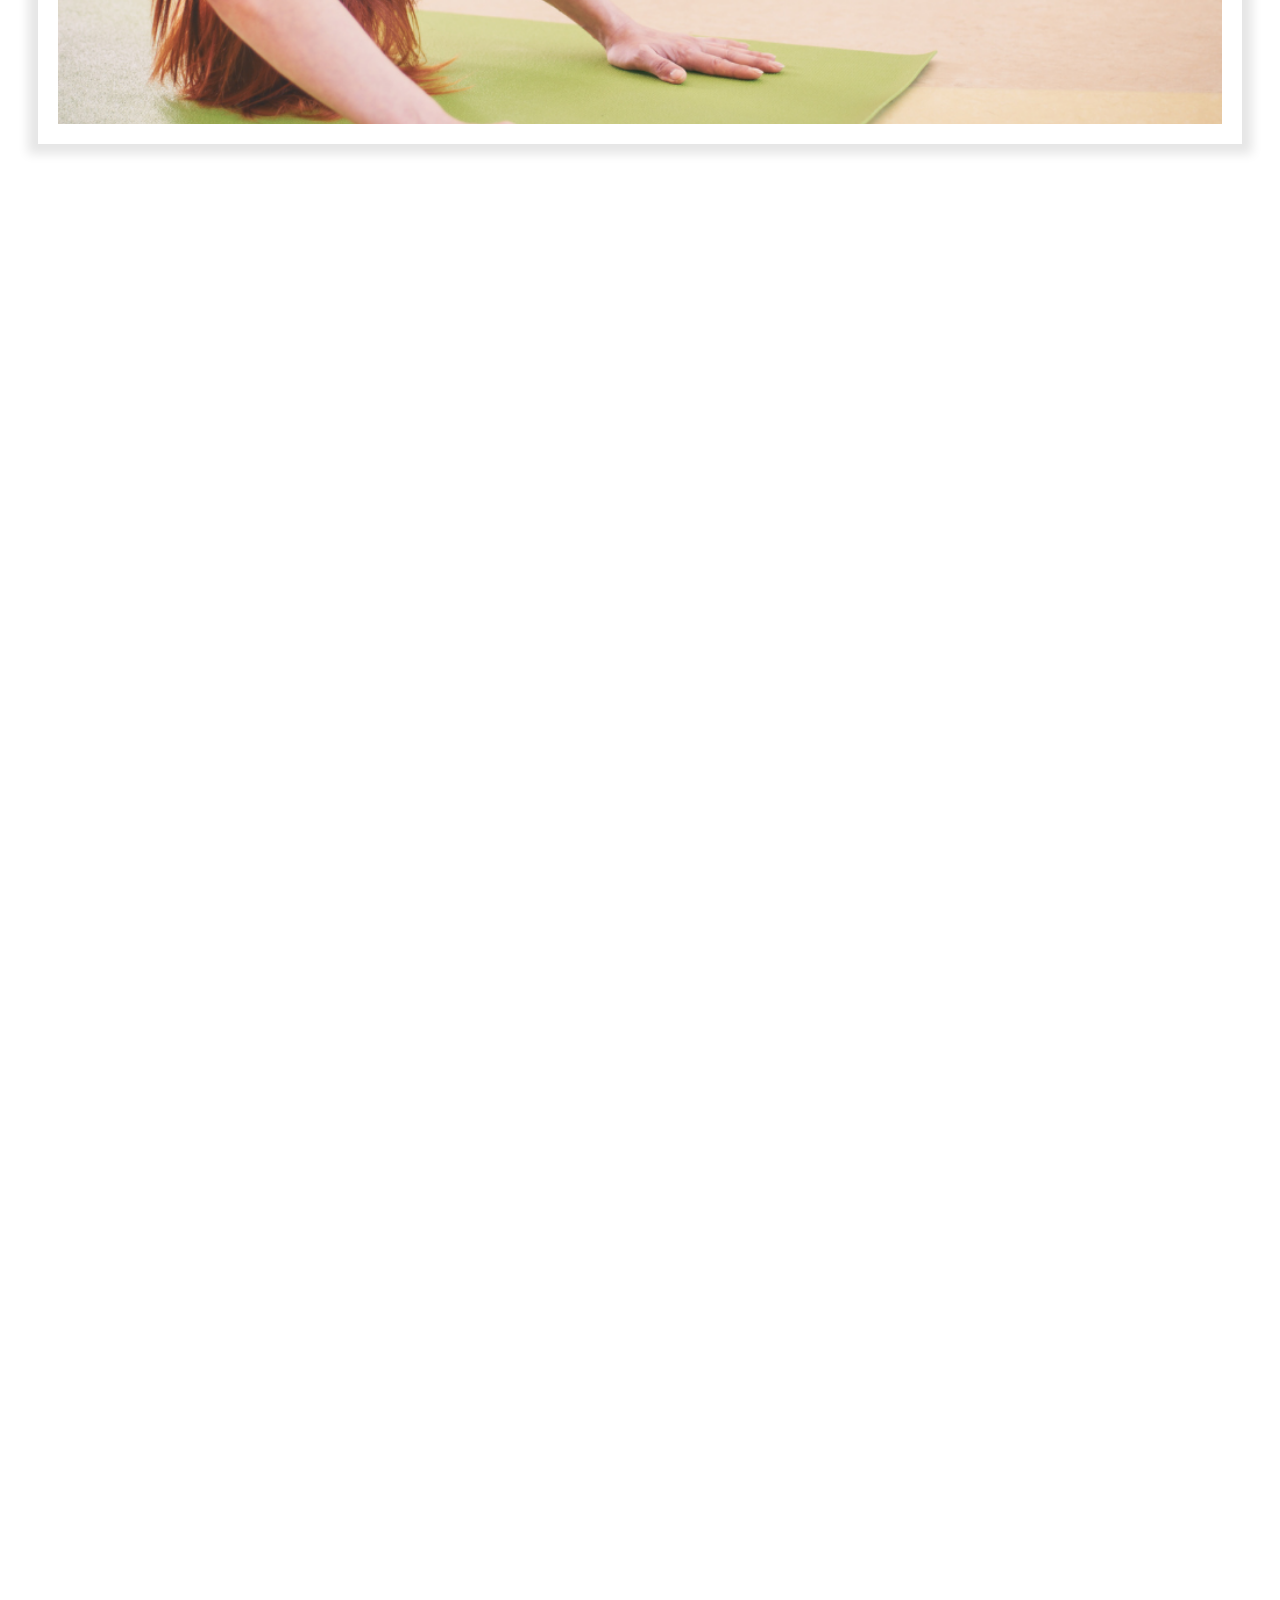
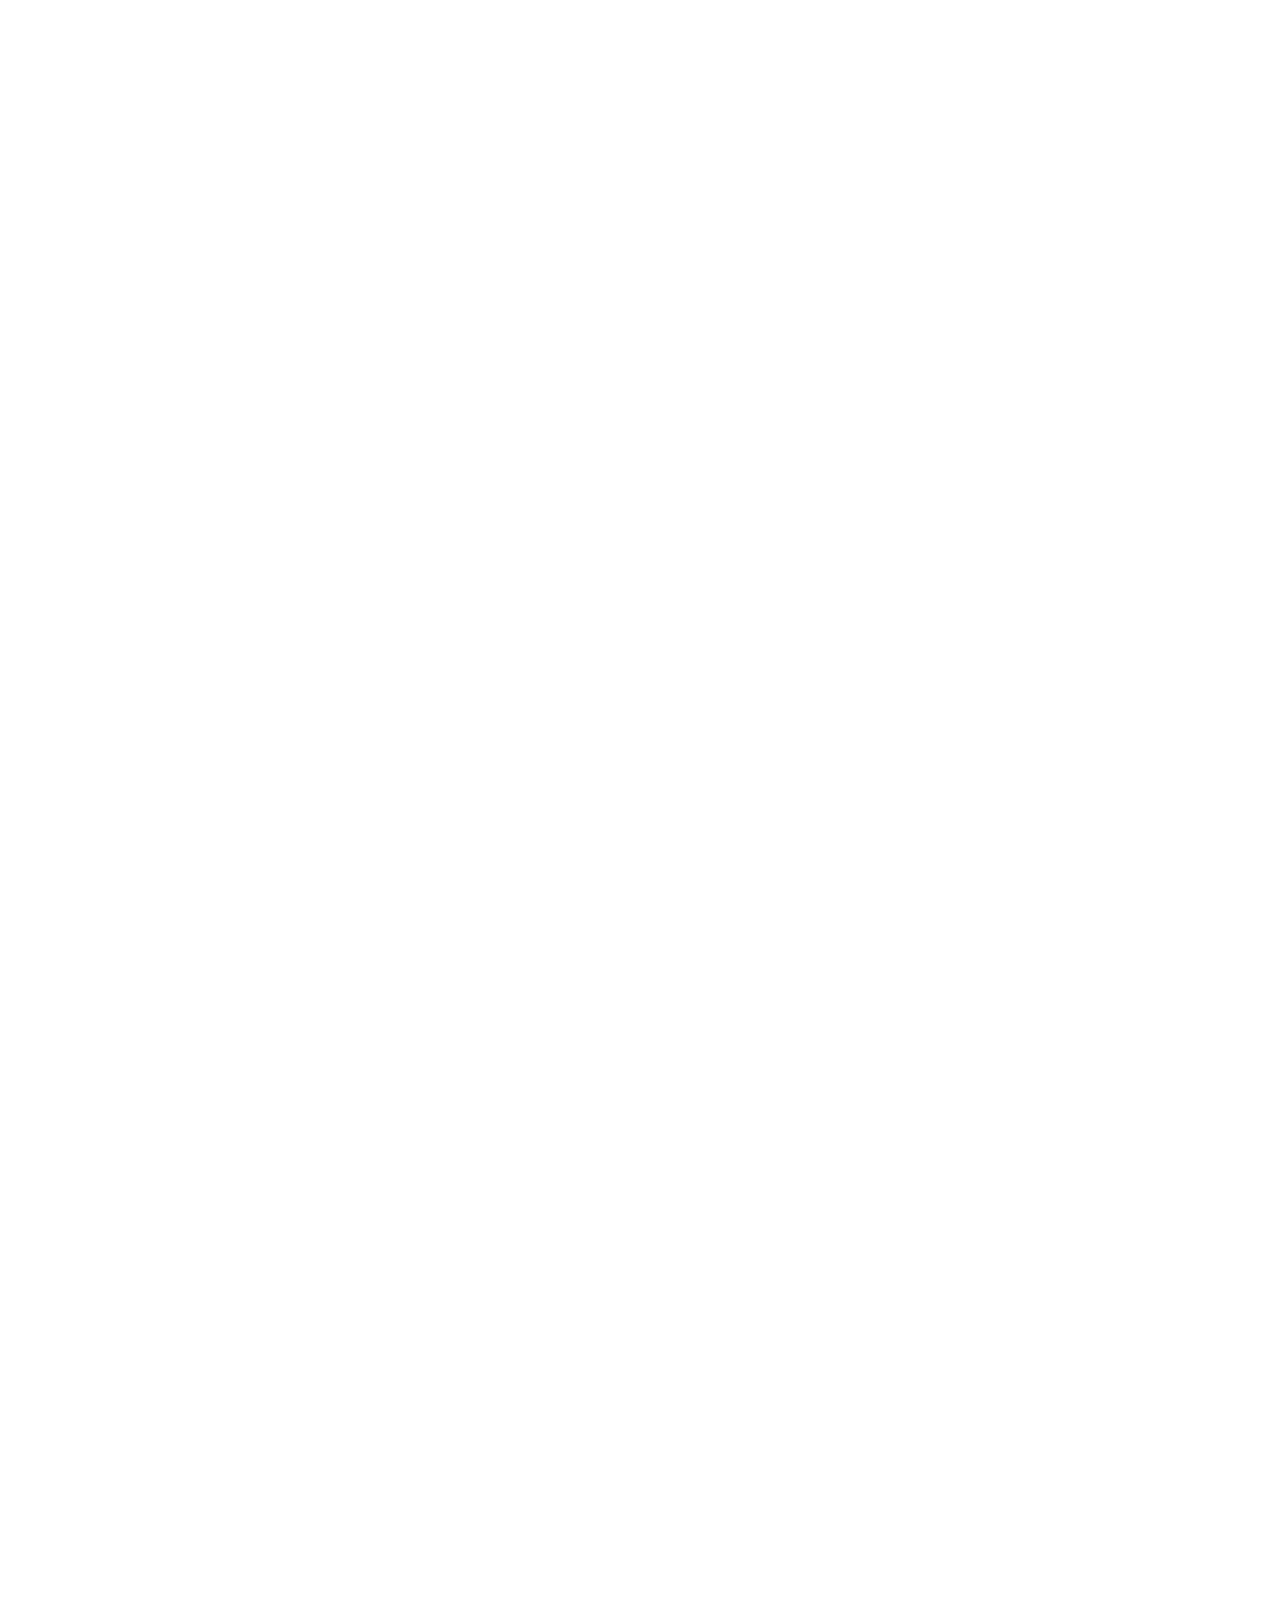
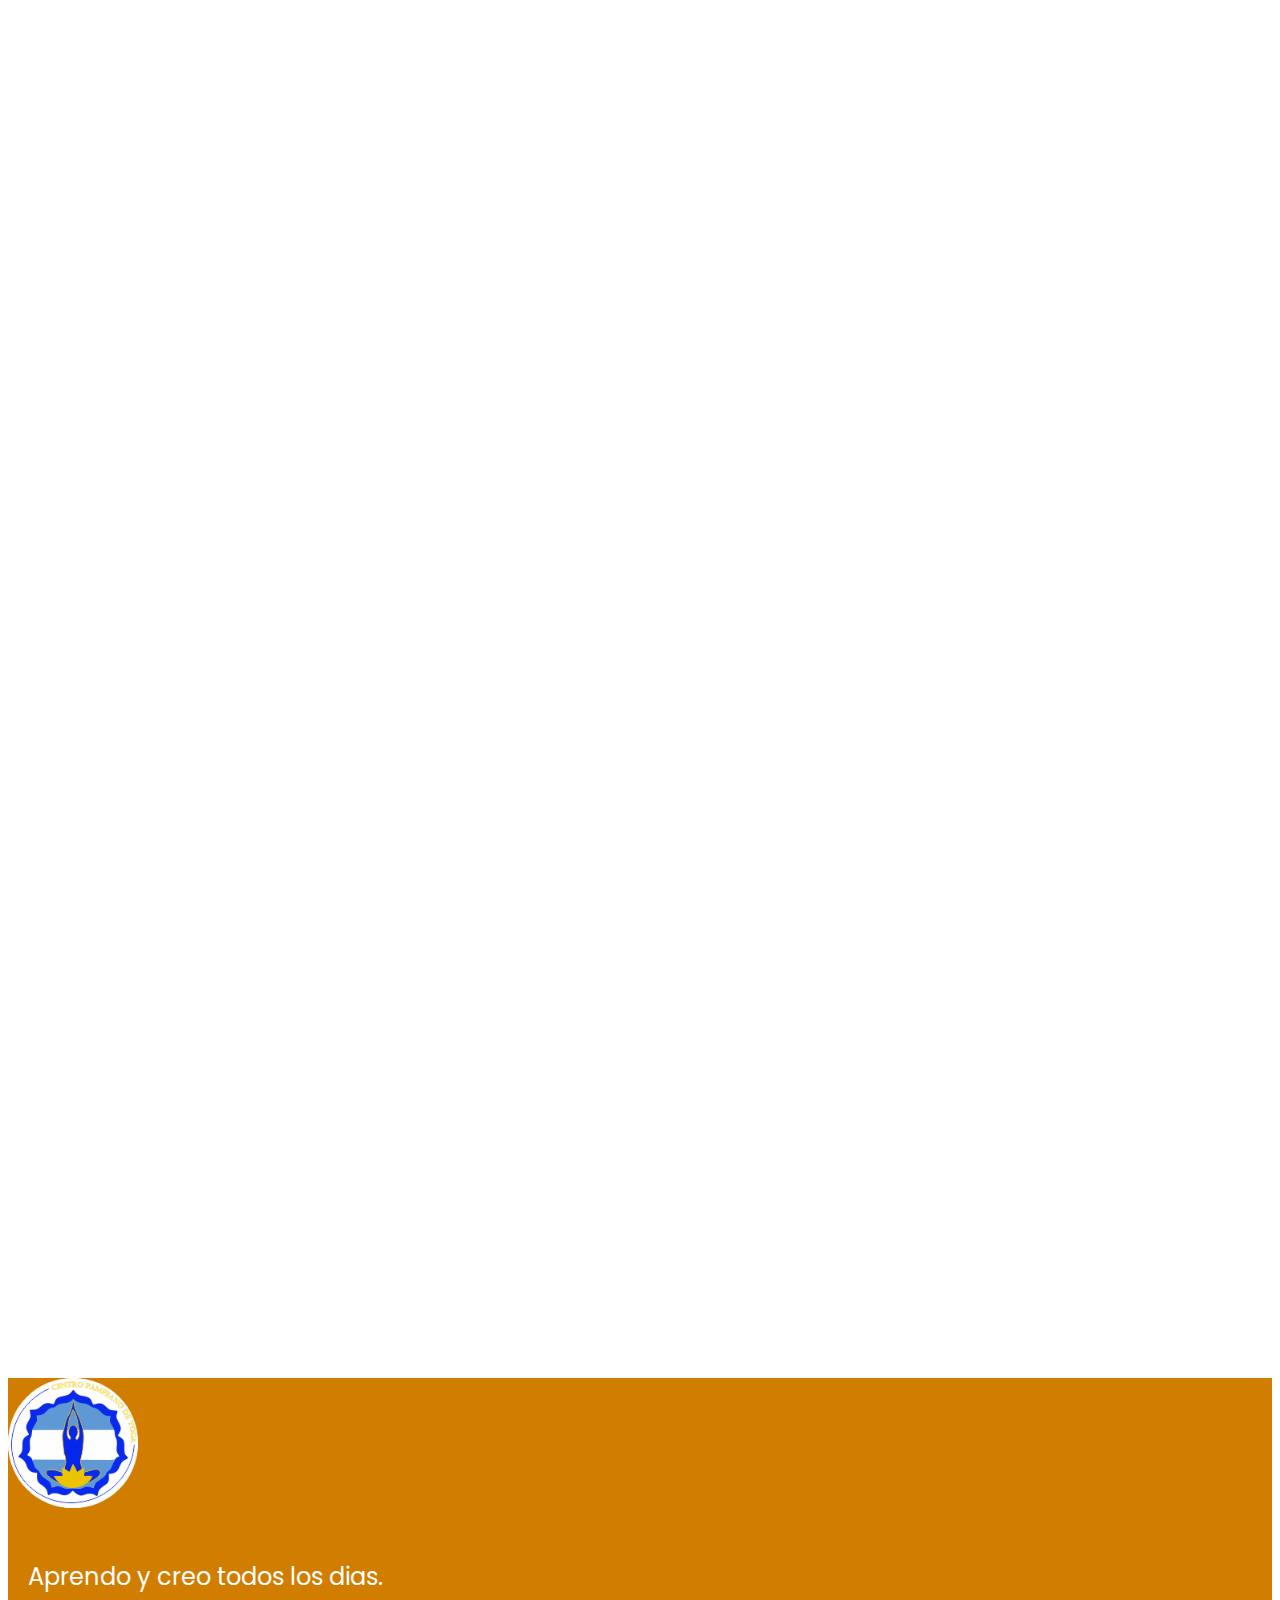
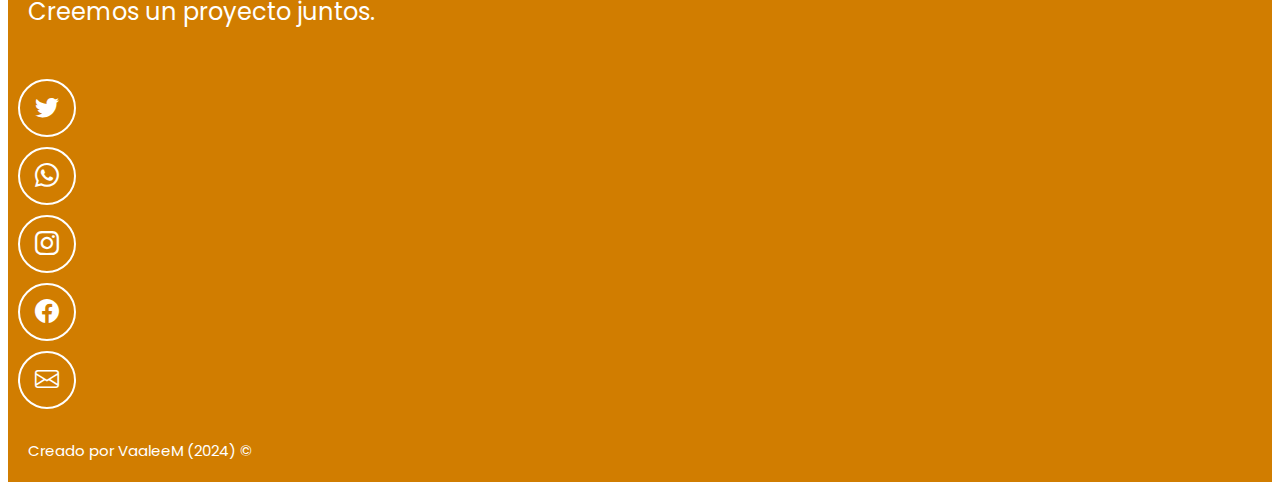
==== commit 0a1d88c4: "1" ====
--- a/index.html
+++ b/index.html
@@ -31,7 +31,7 @@
     <!-- Video -->
     <section id="inicio" class="video-section">
         <video autoplay muted loop id="myVideo">
-            <source src="imagenes/Drone (Aerial) video of National Geographic Resolution at Weno Island in Chuuk lagoon, Chuuk State.mp4" type="video/webm">
+            <source src="imagenes/y2meta.net_1080p-nature-video-30-seconds-whatsapp-status-video-nature-background-videos.mp4" type="video/mp4">
             Your browser does not support HTML5 video.
           </video>
         <div class="container content">
@@ -112,7 +112,7 @@
     </section>
 
     <!-- Experiencia -->
-    <section class="experiencia seccion-clara">
+    <section class="transicion experiencia seccion-clara">
         <div class="container experiencia-info text-center">
             <h3 class="seccion-descripcion">Lorem ipsum dolor sit amet consectetur adipisicing elit. Nam, labore commodi. Cumque fuga numquam, enim mollitia vitae eligendi.</h3>
             <h4>Centro Pampeano de Yoga &#169;</h4>
@@ -159,7 +159,7 @@
     </section>
 
     <!-- Profesores -->
-    <section id="profesores" class="profesores seccion-clara">
+    <section id="profesores" class="transicion profesores seccion-clara">
         <h2 class="seccion-titulo">Profesores</h2>
         <h3 class="seccion-descripcion">Estos son nustros profesores/as</h3>
         <!-- Carrusel -->
@@ -208,7 +208,7 @@
     </section>
 
     <!-- Preguntas Frecuentes -->
-    <section class="container preguntas d-flex flex-column align-items-center text-center">
+    <section class="transicion container preguntas d-flex flex-column align-items-center text-center">
         <h2 class="seccion-titulo">Preguntas Frecuentes</h2>
         <h3 class="seccion-descripcion">Aqui encontraras las preguntas mas comunes</h3>
         <div class="container accordion" id="accordionPanelsStayOpenExample">
@@ -255,14 +255,14 @@
           </div>
     </section>
 
-    <section class="mapa-content">
+    <section class="transicion mapa-content">
         
       <iframe class="map" src="https://www.google.com/maps/embed?pb=!1m18!1m12!1m3!1d12723.212134812426!2d-63.66708245639298!3d-37.13360079782845!2m3!1f0!2f0!3f0!3m2!1i1024!2i768!4f13.1!3m3!1m2!1s0x95e833cfd680f349%3A0x923066ef0c596a75!2sEpet%20N%205!5e0!3m2!1ses-419!2sar!4v1704992195290!5m2!1ses-419!2sar" width="100%" height="350" style="border:0;" allowfullscreen="" loading="lazy" referrerpolicy="no-referrer-when-downgrade"></iframe>
   
     </section>
 
     <!-- Contacto -->
-    <section id="contacto" class="contacto">
+    <section id="contacto" class="transicion contacto">
         <div class="container">
             <div class="container text-center rectangulo d-flex justify-content-evenly">
                 <div class="row">
@@ -321,6 +321,7 @@
     </footer>
 
     <!-- Bootstrap -->
+    <script src="script.js"></script>
     <script src="https://cdn.jsdelivr.net/npm/bootstrap@5.3.2/dist/js/bootstrap.bundle.min.js" integrity="sha384-C6RzsynM9kWDrMNeT87bh95OGNyZPhcTNXj1NW7RuBCsyN/o0jlpcV8Qyq46cDfL" crossorigin="anonymous"></script>
 </body>
 </html>--- a/style.css
+++ b/style.css
@@ -1,3 +1,12 @@
+/* Transiciones */
+.transicion {
+    opacity: 0; /* Empieza con opacidad 0 */
+    transition: opacity 0.3s ease; /* Aplica una transición de opacidad durante 0.5 segundos */
+}
+.transicion.visible {
+    opacity: 1; /* Cuando la clase "visible" se agrega, la opacidad cambia a 1 */
+}
+
 /*Estilos Generales*/
 section {
     display: flex;
@@ -10,7 +19,6 @@
     padding: 15px 0;
     font-family: 'Poppins', sans-serif;
     font-weight: 600;
-    /*font-family: 'Mochiy Pop One', sans-serif;*/
 }
 .seccion-descripcion {
     font-family: 'Poppins', sans-serif;
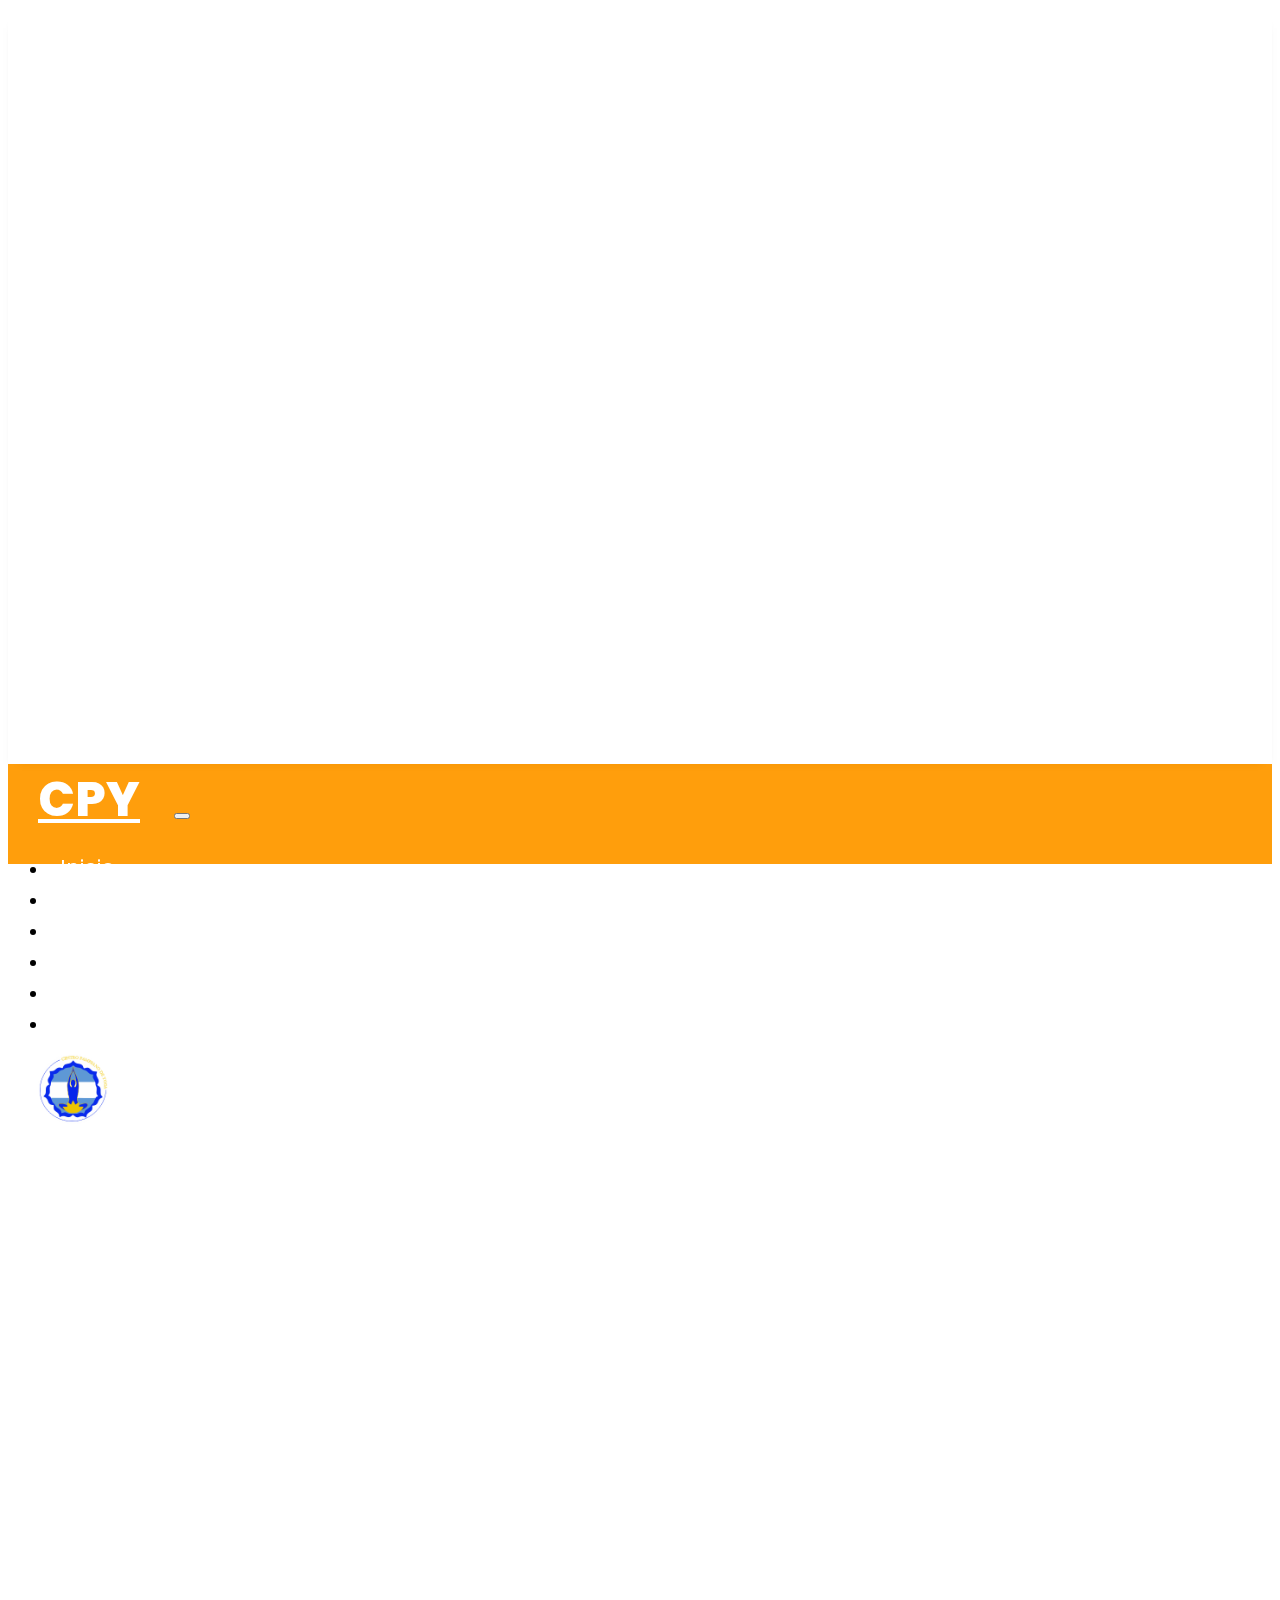
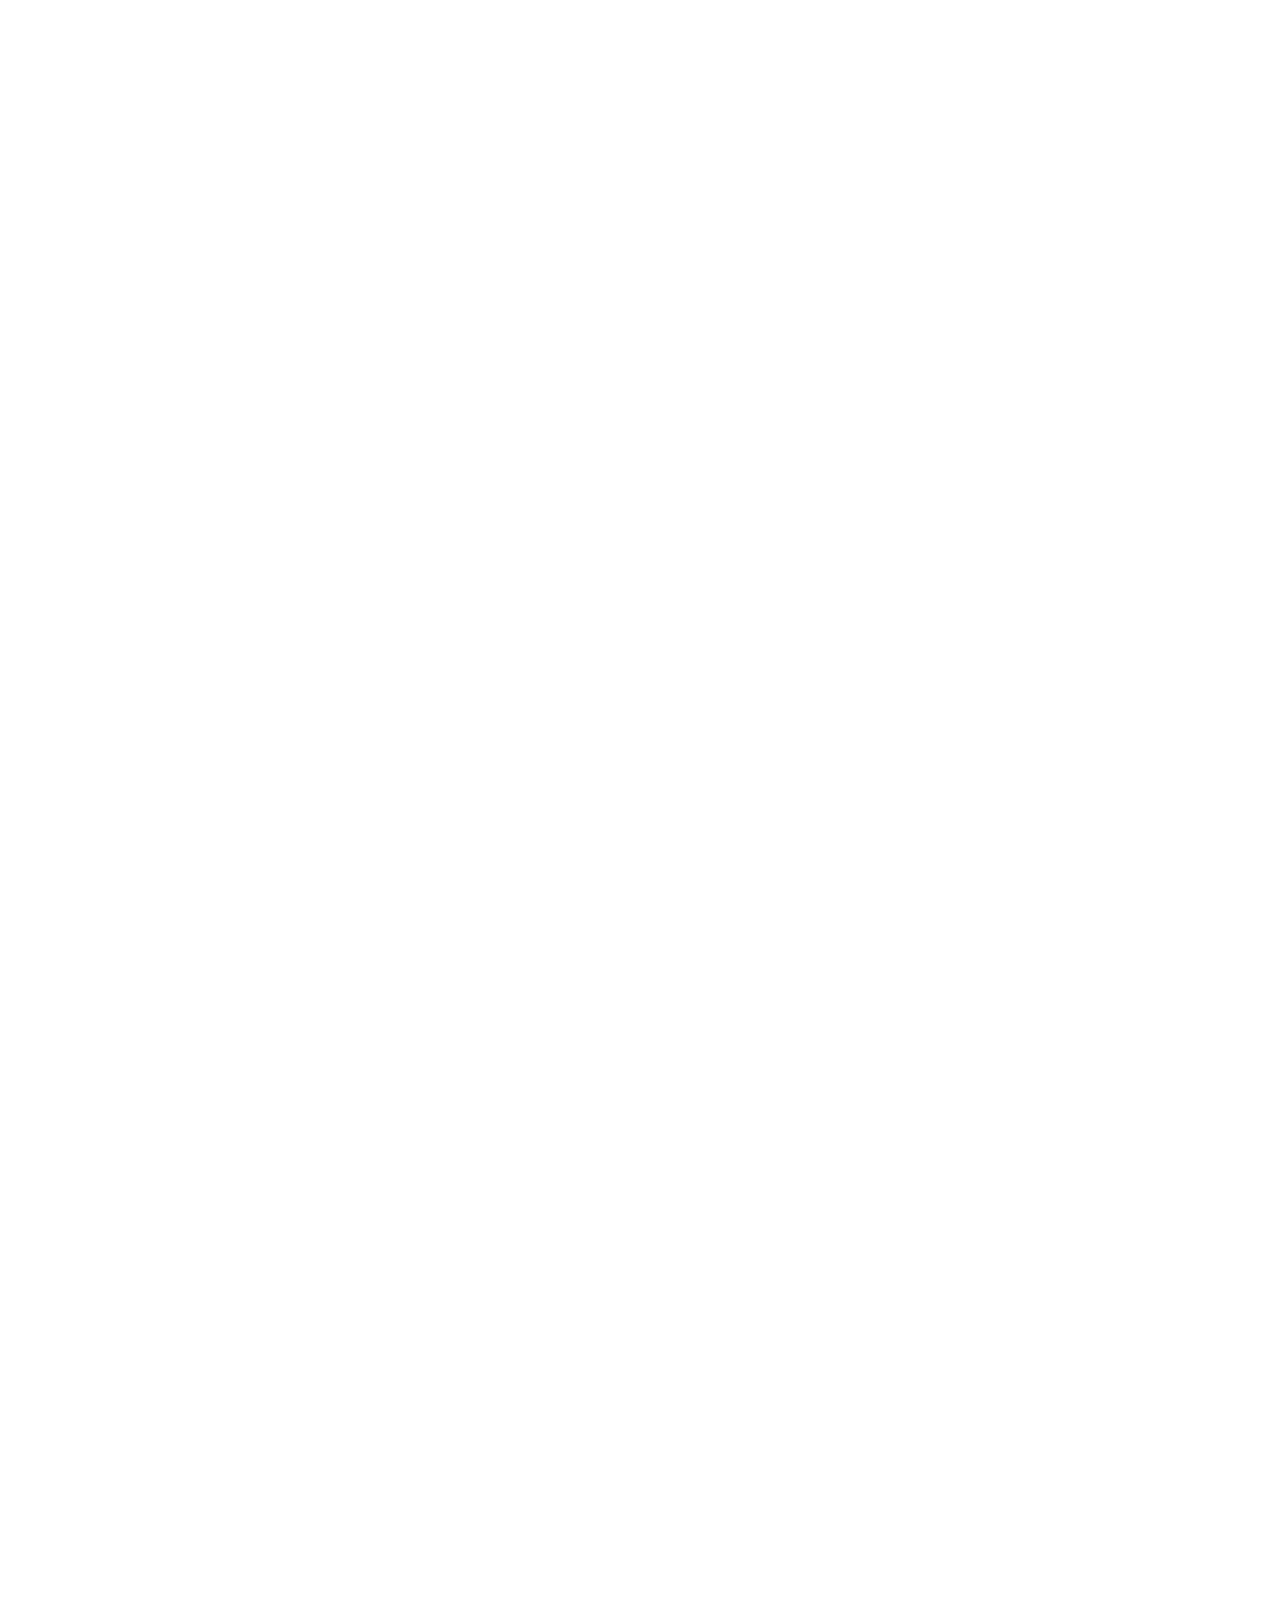
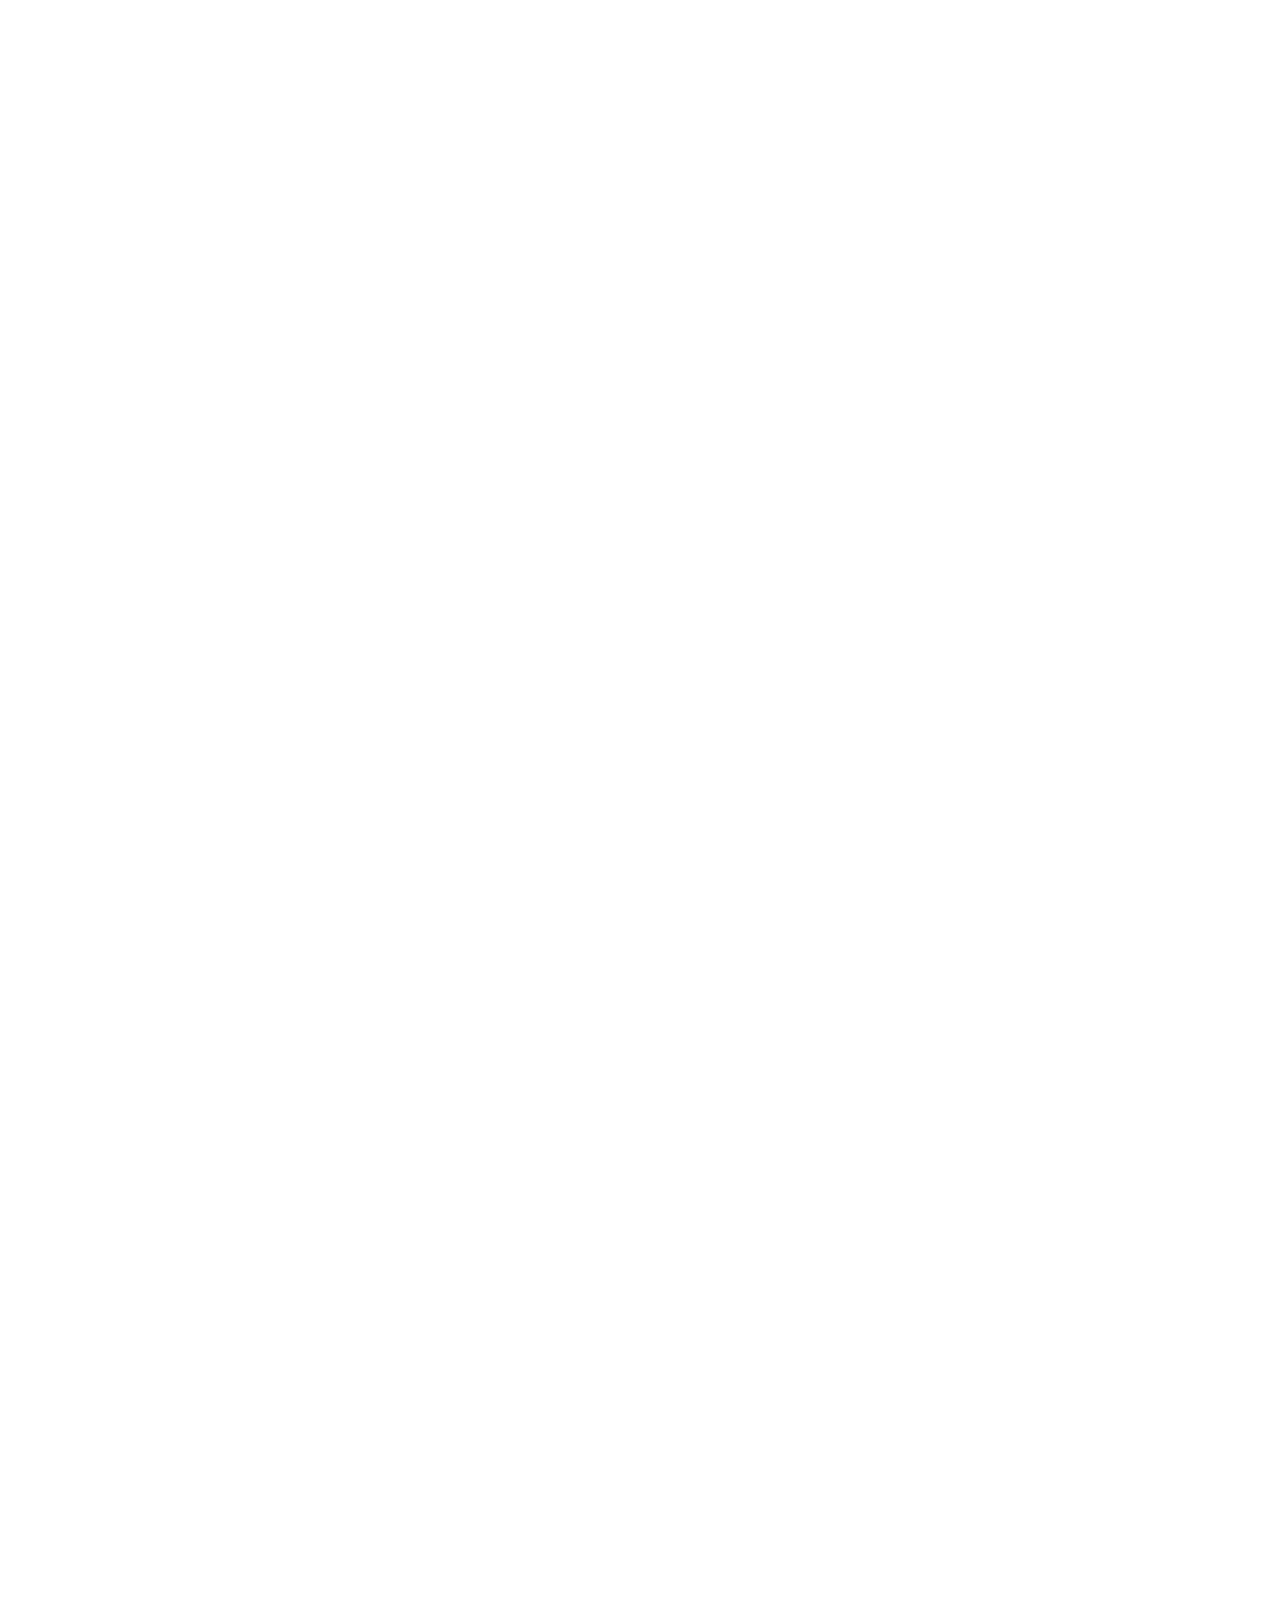
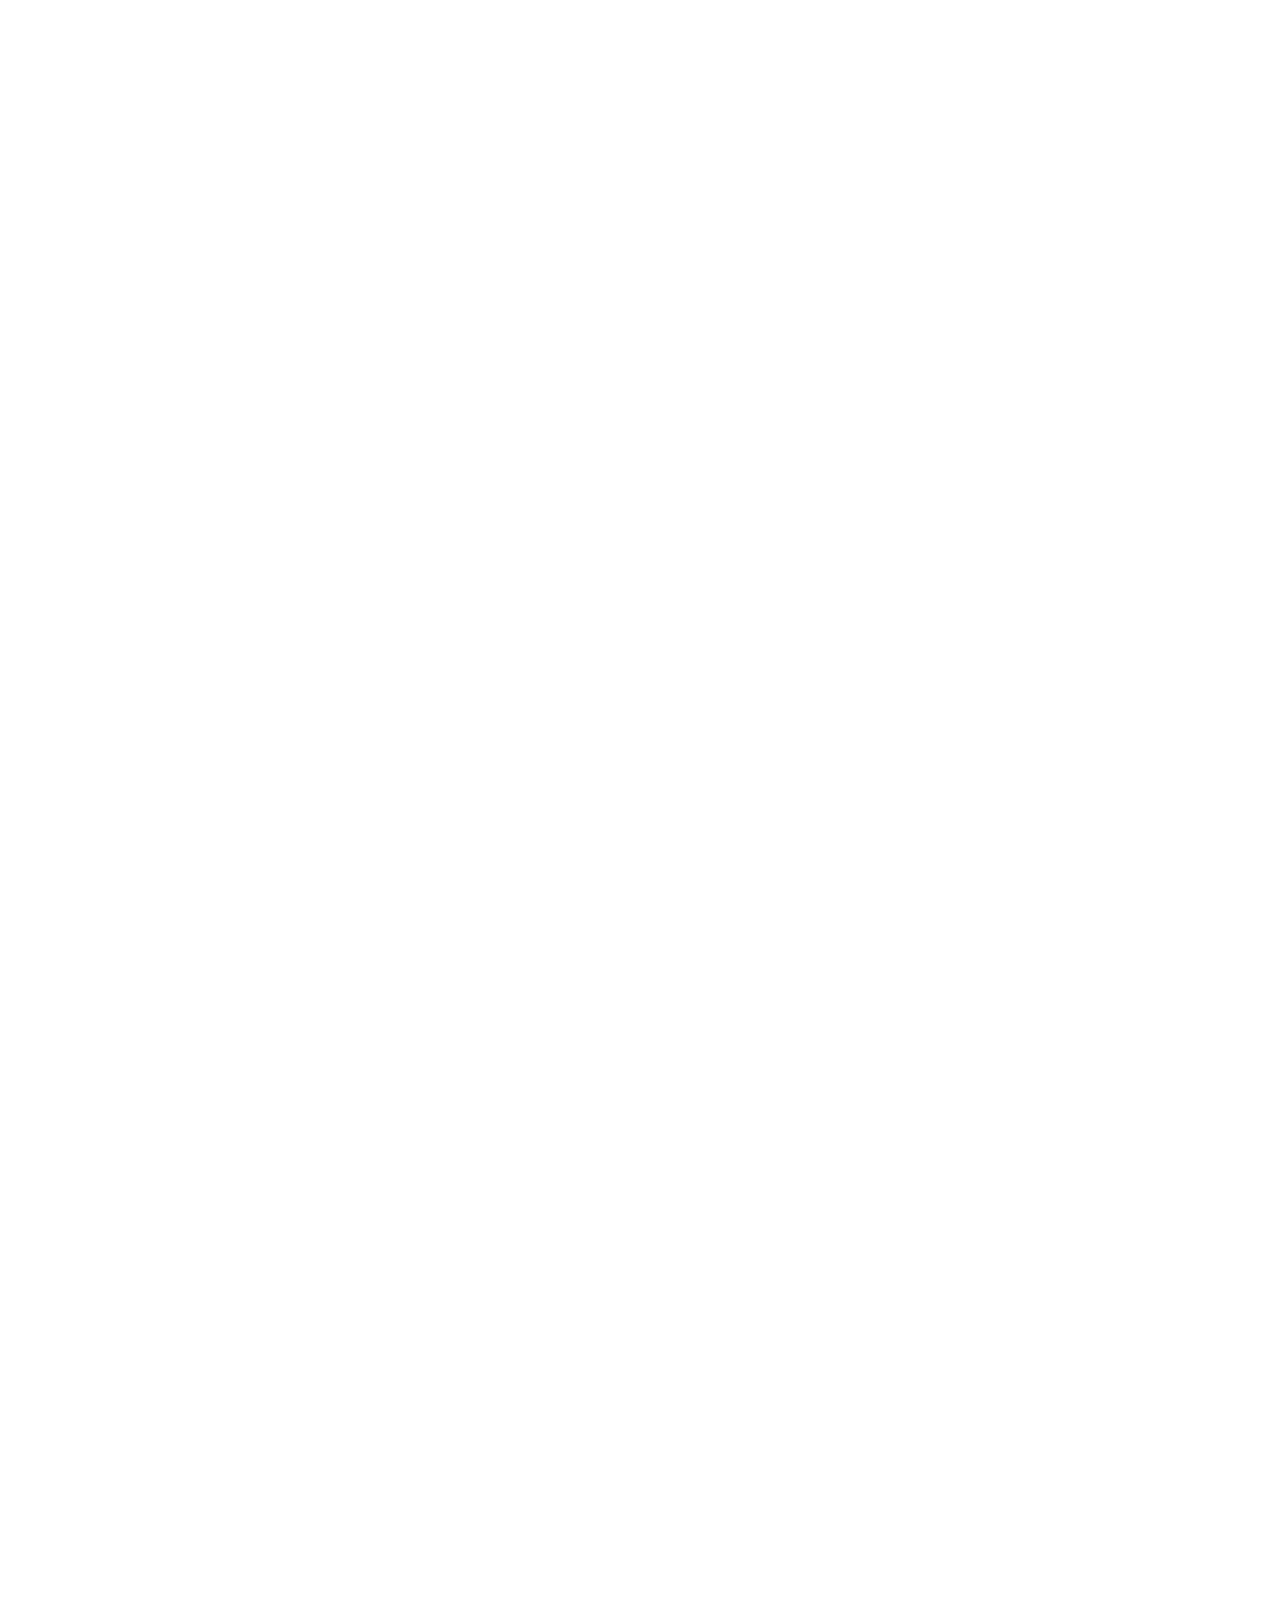
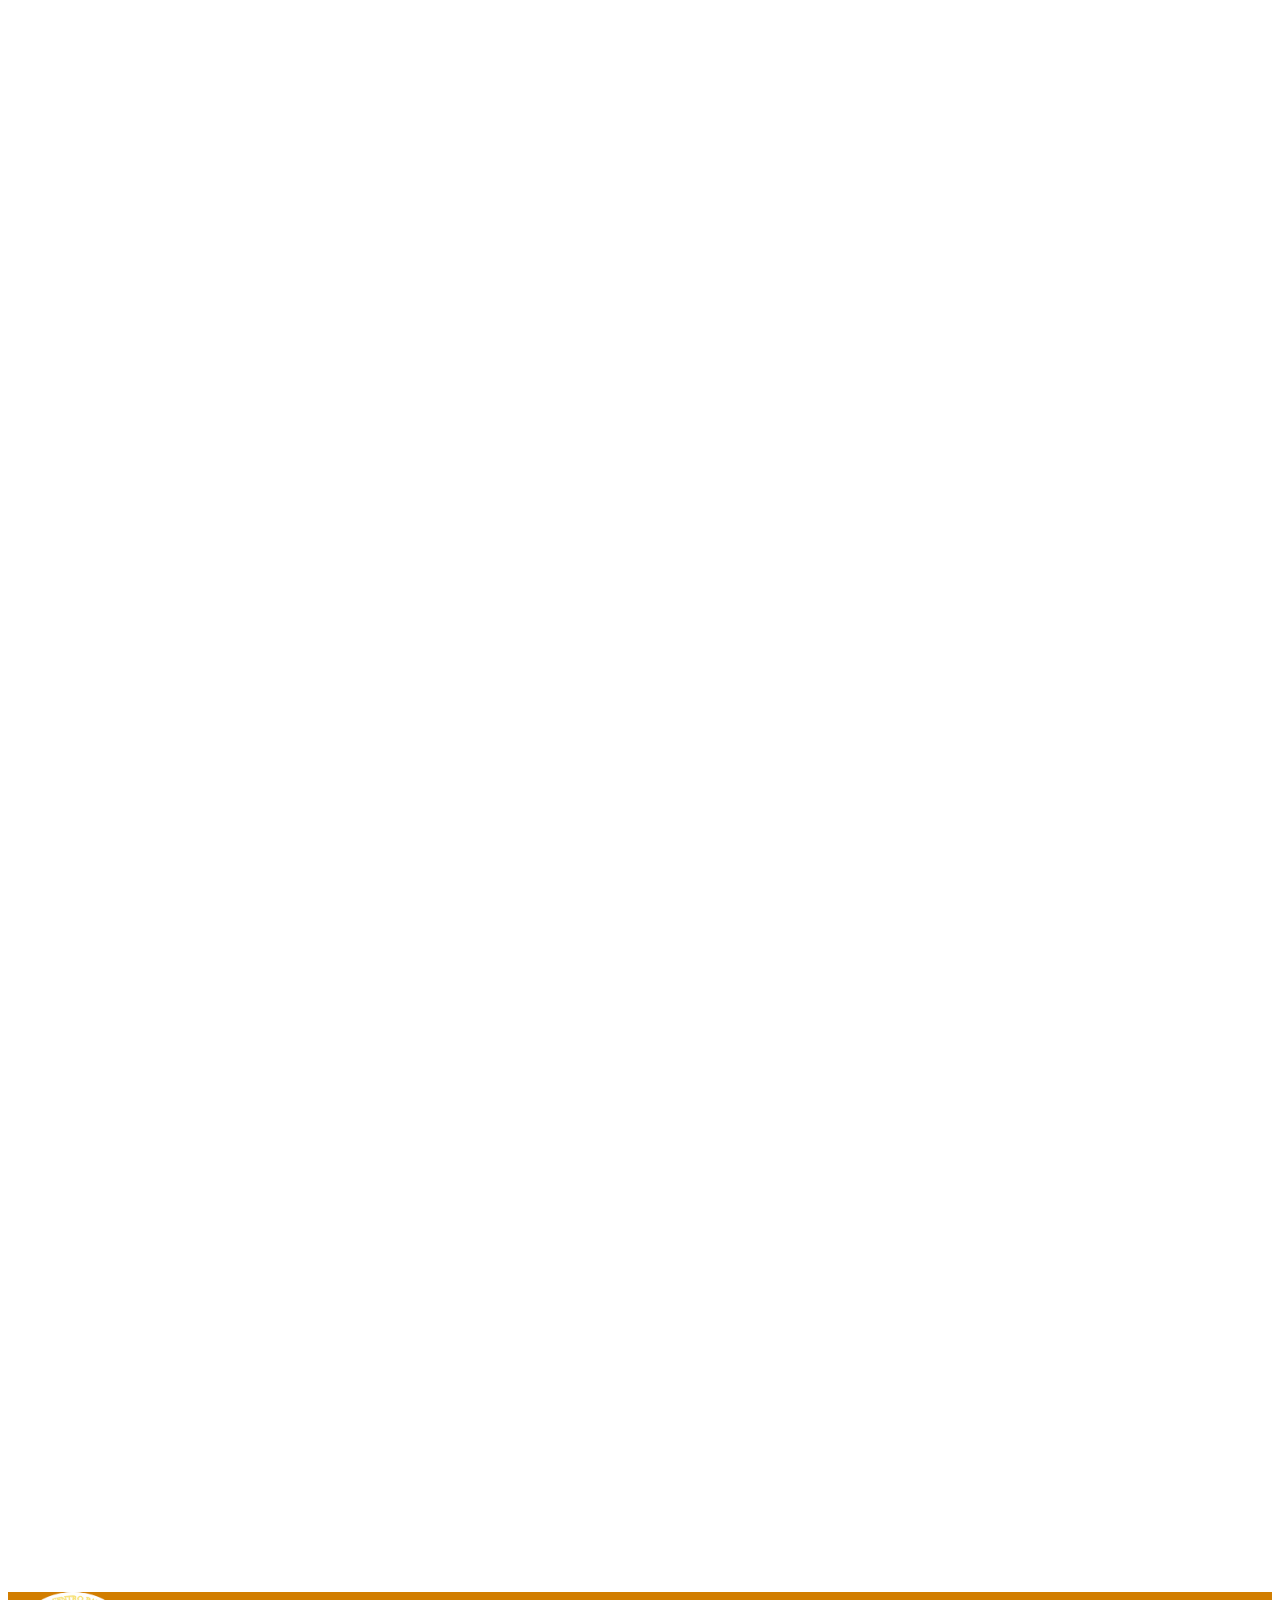
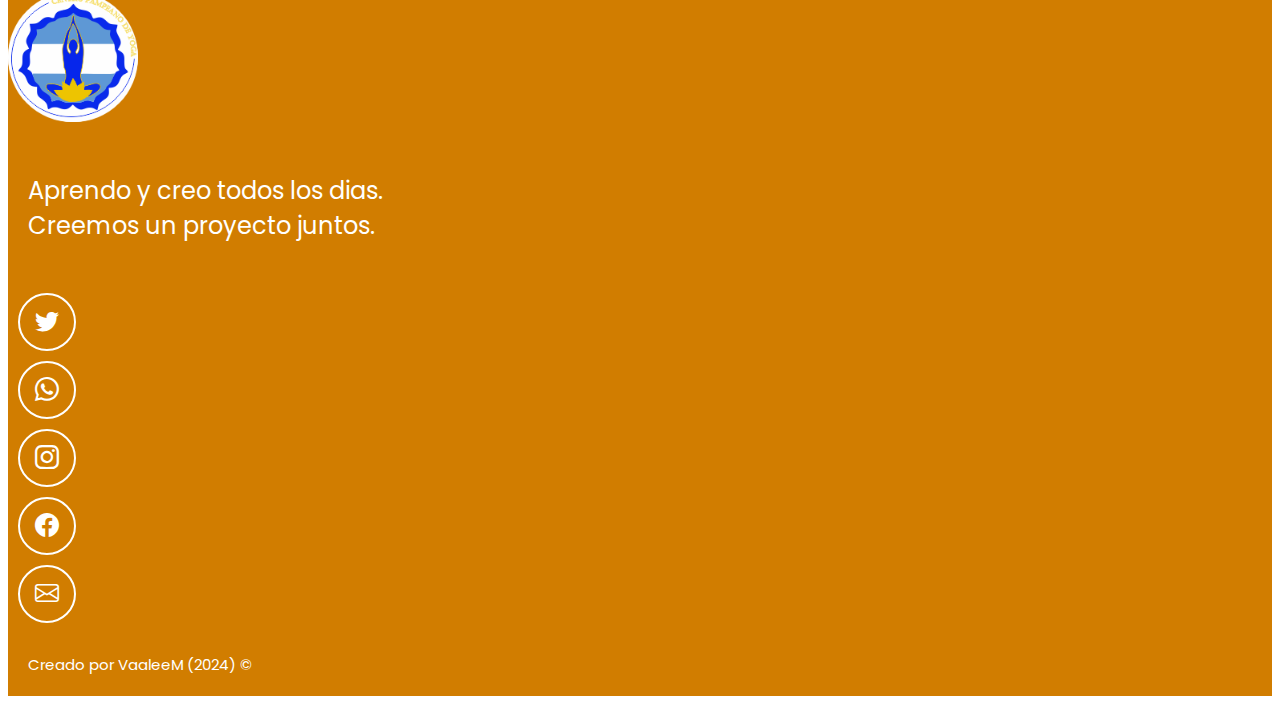
==== commit 54c71afc: "a" ====
--- a/index.html
+++ b/index.html
@@ -47,6 +47,9 @@
             <button class="navbar-toggler" type="button" data-bs-toggle="collapse" data-bs-target="#navbar-toggler" aria-controls="navbarTogglerDemo01" aria-expanded="false" aria-label="Toggle navigation">
                 <span class="navbar-toggler-icon"></span>
             </button>
+            <a class="logo-movil" href="#">
+              <img src="imagenes/LogoYoga (2).png" width="50" alt="Logo de la pagina web">
+            </a>
           <div class="collapse navbar-collapse" id="navbar-toggler">
             <ul class="navbar-nav d-flex justify-content-center align-items-center">
                 <li class="nav-item">
@@ -77,8 +80,55 @@
         </div>
       </nav>
 
+      <!-- Experiencia -->
+    <section class="transicion experiencia seccion-clara">
+      <div class="container experiencia-info text-center">
+          <h3 class="seccion-descripcion">Lorem ipsum dolor sit amet consectetur adipisicing elit. Nam, labore commodi. Cumque fuga numquam, enim mollitia vitae eligendi.</h3>
+          <h4>Centro Pampeano de Yoga &#169;</h4>
+      </div>
+      <div class="row row-cols-1 row-cols-md-3 g-4 text-center">
+        <div class="col">
+          <div class="card">
+                  <i class="bi bi-laptop"></i>
+                  <p class="experiencia-titulo">Desarrollo Web</p>
+                  <p>Lorem ipsum dolor sit amet consectetur adipisicing elit. Illum, numquam ea quidem placeat itaque eligendi. Est eveniet porro obcaecati iure fugit sapiente illum quas voluptas, amet delectus molestiae eos aspernatur?</p>
+                  <div class="badges-contenedor">
+                      <span class="badge text-bg-primary">HTML</span>
+                      <span class="badge text-bg-primary">CSS</span>
+                      <span class="badge text-bg-primary">JavaScript</span>
+                      <span class="badge text-bg-primary">C#</span>
+                  </div>
+          </div>
+        </div>
+        <div class="col">
+          <div class="card">
+                  <i class="bi bi-laptop"></i>
+                  <p class="experiencia-titulo">Articulos</p>
+                  <p>Lorem ipsum dolor sit amet consectetur adipisicing elit. Illum, numquam ea quidem placeat itaque eligendi. Est eveniet porro obcaecati iure fugit sapiente illum quas voluptas, amet delectus molestiae eos aspernatur?</p>
+                  <div class="badges-contenedor">
+                      <span class="badge text-bg-primary">Escribir</span>
+                      <span class="badge text-bg-primary">Editar</span>
+                      <span class="badge text-bg-primary">Blogs</span>
+                  </div>
+          </div>
+        </div>
+        <div class="col">
+          <div class="card">
+                  <i class="bi bi-laptop"></i>
+                  <p class="experiencia-titulo">Articulos</p>
+                  <p>Lorem ipsum dolor sit amet consectetur adipisicing elit. Illum, numquam ea quidem placeat itaque eligendi. Est eveniet porro obcaecati iure fugit sapiente illum quas voluptas, amet delectus molestiae eos aspernatur?</p>
+                  <div class="badges-contenedor">
+                      <span class="badge text-bg-primary">Escribir</span>
+                      <span class="badge text-bg-primary">Editar</span>
+                      <span class="badge text-bg-primary">Blogs</span>
+                  </div>
+          </div>
+        </div>
+      </div>
+    </section>
+
       <!-- Sobre Nosotros -->
-    <section id="sobre-nosotros" class="sobre-nosotros">
+    <section id="sobre-nosotros" class="transicion sobre-nosotros">
       <div class="container-fluid">
         <div class="row">
           <div class="col-12 col-md-6 imagen">
@@ -111,56 +161,8 @@
       </div>
     </section>
 
-    <!-- Experiencia -->
-    <section class="transicion experiencia seccion-clara">
-        <div class="container experiencia-info text-center">
-            <h3 class="seccion-descripcion">Lorem ipsum dolor sit amet consectetur adipisicing elit. Nam, labore commodi. Cumque fuga numquam, enim mollitia vitae eligendi.</h3>
-            <h4>Centro Pampeano de Yoga &#169;</h4>
-        </div>
-        <div class="row row-cols-1 row-cols-md-3 g-4 text-center">
-          <div class="col">
-            <div class="card">
-                    <i class="bi bi-laptop"></i>
-                    <p class="experiencia-titulo">Desarrollo Web</p>
-                    <p>Lorem ipsum dolor sit amet consectetur adipisicing elit. Illum, numquam ea quidem placeat itaque eligendi. Est eveniet porro obcaecati iure fugit sapiente illum quas voluptas, amet delectus molestiae eos aspernatur?</p>
-                    <div class="badges-contenedor">
-                        <span class="badge text-bg-primary">HTML</span>
-                        <span class="badge text-bg-primary">CSS</span>
-                        <span class="badge text-bg-primary">JavaScript</span>
-                        <span class="badge text-bg-primary">C#</span>
-                    </div>
-            </div>
-          </div>
-          <div class="col">
-            <div class="card">
-                    <i class="bi bi-laptop"></i>
-                    <p class="experiencia-titulo">Articulos</p>
-                    <p>Lorem ipsum dolor sit amet consectetur adipisicing elit. Illum, numquam ea quidem placeat itaque eligendi. Est eveniet porro obcaecati iure fugit sapiente illum quas voluptas, amet delectus molestiae eos aspernatur?</p>
-                    <div class="badges-contenedor">
-                        <span class="badge text-bg-primary">Escribir</span>
-                        <span class="badge text-bg-primary">Editar</span>
-                        <span class="badge text-bg-primary">Blogs</span>
-                    </div>
-            </div>
-          </div>
-          <div class="col">
-            <div class="card">
-                    <i class="bi bi-laptop"></i>
-                    <p class="experiencia-titulo">Articulos</p>
-                    <p>Lorem ipsum dolor sit amet consectetur adipisicing elit. Illum, numquam ea quidem placeat itaque eligendi. Est eveniet porro obcaecati iure fugit sapiente illum quas voluptas, amet delectus molestiae eos aspernatur?</p>
-                    <div class="badges-contenedor">
-                        <span class="badge text-bg-primary">Escribir</span>
-                        <span class="badge text-bg-primary">Editar</span>
-                        <span class="badge text-bg-primary">Blogs</span>
-                    </div>
-            </div>
-          </div>
-        </div>
-    </section>
-
     <!-- Profesores -->
     <section id="profesores" class="transicion profesores seccion-clara">
-        <h2 class="seccion-titulo">Profesores</h2>
         <h3 class="seccion-descripcion">Estos son nustros profesores/as</h3>
         <!-- Carrusel -->
         <div id="profesores-carrusel" class="carousel carousel-dark slide" data-bs-ride="carousel">
@@ -255,6 +257,18 @@
           </div>
     </section>
 
+    <!-- Certificaciones -->
+    <section class="transicion container certificaciones">
+        <div class="container text-center">
+            <h2 class="seccion-titulo">Nuestra escuela está certificada internacionalmente</h2>
+            <h3 class="seccion-descripcion">Lorem, ipsum dolor sit amet consectetur adipisicing elit. Labore illum nobis dolore eius recusandae? Magnam doloremque corrupti voluptate sed error neque inventore, ipsa sint tempore porro blanditiis provident nostrum nemo.Lorem ipsum dolor sit amet consectetur adipisicing elit. Nam, labore commodi. Cumque fuga numquam, enim mollitia vitae eligendi.</h3>
+        </div>
+        <div class="container d-flex justify-content-center">
+          <img src="imagenes/cerfivicadfodd.jpg" width="70%" alt="">
+        </div>
+    </section>
+
+    <!-- Mapa -->
     <section class="transicion mapa-content">
         
       <iframe class="map" src="https://www.google.com/maps/embed?pb=!1m18!1m12!1m3!1d12723.212134812426!2d-63.66708245639298!3d-37.13360079782845!2m3!1f0!2f0!3f0!3m2!1i1024!2i768!4f13.1!3m3!1m2!1s0x95e833cfd680f349%3A0x923066ef0c596a75!2sEpet%20N%205!5e0!3m2!1ses-419!2sar!4v1704992195290!5m2!1ses-419!2sar" width="100%" height="350" style="border:0;" allowfullscreen="" loading="lazy" referrerpolicy="no-referrer-when-downgrade"></iframe>
--- a/style.css
+++ b/style.css
@@ -1,3 +1,9 @@
+/*
+https://centroanandayoga.com.ar/
+https://www.gaia.com/es/lp/ritual-yoga-matutino?utm_source=bing&utm_medium=cpc&utm_campaign=1-SPANISH-SEARCH-INTL-YOGA&utm_content=yoga-exact&utm_source=bing+search+paid&utm_medium=cpc&utm_campaign=IA-SPANISH-SEARCH-INTL-NON%20BRAND-LATAM-YOGA-PILATES&utm_content=yoga-exact&utm_term=yoga&msclkid=24aaee4ed50e1399b6d88be0a0f417ba
+
+*/
+
 /* Transiciones */
 .transicion {
     opacity: 0; /* Empieza con opacidad 0 */
@@ -71,6 +77,9 @@
 }
 
 /*Barra Navegacion*/
+.logo-movil {
+    display: none;
+}
 .navbar {
     position: -webkit-sticky; /* Safari */
     position: sticky;
@@ -98,13 +107,70 @@
     padding: 0px 12px;
 }
 
+/*Experiencia*/
+.experiencia {
+    padding: 20px 40px 60px 40px;
+}
+.experiencia-info {
+    margin: 40px 0;
+
+    display: flex;
+    flex-direction: column;
+    align-items: center;
+    justify-content: center;
+}
+.experiencia-info h3 {
+    font-size: 1.5rem;
+    margin-bottom: 20px;
+    width: 75%;
+}
+.experiencia-info h4 {
+    font-size: 1rem;
+}
+.experiencia .card {
+    padding: 20px;
+    border-radius: 20px;
+    border: 2px solid #6666664d;
+    display: flex;
+    flex-direction: column;
+    align-items: center;
+    justify-content: space-evenly;
+    transition: all 0.2s ease-in;
+    font-family: 'Poppins', sans-serif;
+}
+.experiencia .card:hover {
+    border: 2px solid #000000;
+    box-shadow: 0 0 10px 10px rgba(0, 0, 0, 0.1);
+}
+.experiencia i {
+    font-size: 2.5rem;
+    color: #ffffff;
+    background-color: #000000;
+    padding: 8px 19px;
+    border-radius: 50%;
+}
+.experiencia-titulo {
+    font-size: 25px;
+    font-weight: bold;
+    margin: 10px 0;
+}
+.badges-contenedor {
+    font-size: 20px;
+    font-weight: bold;
+    margin: 10px 0;
+}
+.badge {
+    margin: 5px;
+}
+
+
 /*Sobre nosotros*/
 .sobre-nosotros {
     display: flex;
     align-items: self-end;
     justify-content: self-end;
 
-    margin: 30px 30px 0px 30px;
+    margin: 10px 30px 50px 30px;
     box-shadow: 0 0 10px 10px rgba(0, 0, 0, 0.1); /* Aplica una sombra difuminada alrededor de la sección */
     padding: 20px 20px 10px 20px; /* Añade relleno para resaltar el difuminado */
 }
@@ -146,62 +212,6 @@
     width: 75%;
 }
 
-/*Experiencia*/
-.experiencia {
-    padding: 40px 40px 60px 40px;
-}
-.experiencia-info {
-    margin: 40px 0;
-
-    display: flex;
-    flex-direction: column;
-    align-items: center;
-    justify-content: center;
-}
-.experiencia-info h3 {
-    font-size: 1.5rem;
-    margin-bottom: 20px;
-    width: 75%;
-}
-.experiencia-info h4 {
-    font-size: 1rem;
-}
-.experiencia .card {
-    padding: 20px;
-    border-radius: 20px;
-    border: 2px solid #6666664d;
-    display: flex;
-    flex-direction: column;
-    align-items: center;
-    justify-content: space-evenly;
-    transition: all 0.2s ease-in;
-    font-family: 'Poppins', sans-serif;
-}
-.experiencia .card:hover {
-    border: 2px solid #000000;
-    box-shadow: 0 0 10px 10px rgba(0, 0, 0, 0.1);
-}
-.experiencia i {
-    font-size: 2.5rem;
-    color: #ffffff;
-    background-color: #000000;
-    padding: 8px 19px;
-    border-radius: 50%;
-}
-.experiencia-titulo {
-    font-size: 25px;
-    font-weight: bold;
-    margin: 10px 0;
-}
-.badges-contenedor {
-    font-size: 20px;
-    font-weight: bold;
-    margin: 10px 0;
-}
-.badge {
-    margin: 5px;
-}
-
 /*Profesores*/
 .profesores {
     padding: 10px;
@@ -210,6 +220,9 @@
     box-shadow: 0 0 10px 10px rgba(0, 0, 0, 0.1); /* Aplica una sombra difuminada alrededor de la sección */
     padding: 20px; /* Añade relleno para resaltar el difuminado */
 }
+.profesores .seccion-descripcion {
+    font-size: 1.8rem;
+}
 .profesores .carousel {
     max-width: 1000px;
 }
@@ -225,8 +238,8 @@
     justify-content: center;
 }
 .profesores-imagen {
-    height: 250px;
-    width: 250px;
+    height: 300px;
+    width: 300px;
     margin: 10px 10px 20px 10px;
 }
 .profesores-texto {
@@ -262,6 +275,17 @@
 .preguntas .accordion-button {
     font-size: 1.2rem;
     font-weight: 500;
+}
+
+/*Certificados*/
+.certificaciones {
+    margin-bottom: 30px;
+}
+.certificaciones .seccion-descripcion {
+    font-size: 1rem;
+}
+.certificaciones .seccion-titulo {
+    font-size: 1.4rem;
 }
 
 /*Mapa*/
@@ -391,6 +415,9 @@
     }
 
     /*Barra de navegación*/
+    .logo-movil {
+        display: block;
+    }
     .navbar {
         margin-top: -900px;
         margin-bottom: 850px;
@@ -407,6 +434,20 @@
         display: none;
     }
 
+    /*Experiencia*/
+    .seccion-descripcion {
+        font-size: 1.2rem;
+    }
+    .experiencia {
+        margin-top: -40px;
+        padding: 0px 20px 60px 20px;
+    }
+    .experiencia-info h3 {
+        font-size: 1.4rem;
+        margin-bottom: 20px;
+        width: 100%;
+    }
+
     /*Sobre Nosotros*/
     .sobre-nosotros {
         margin: 0;
@@ -419,27 +460,26 @@
     .sobre-nosotros .row {
         margin-bottom: 8px;
     }
-
-    /*Experiencia*/
-    .experiencia {
-        padding: 40px 20px 60px 20px;
-    }
-    .experiencia-info h3 {
-        font-size: 1.4rem;
-        margin-bottom: 20px;
-        width: 100%;
+    .sobre-nosotros .info {
+        height: 450px;
     }
 
     /*Profesores*/
     .profesores {
         margin: 10px 10px 30px 10px;
     }
+    .profesores .seccion-descripcion {
+        text-align: center;
+        font-size: 1.5rem;
+        margin-top: 20px;
+        margin-bottom: 30px;
+    }
     .profesores .carousel {
         max-width: 100%;
     }
-    .profesores-imagen {
-        height: 350px;
-        width: 350px;
+    .profesores img {
+        height: 230px;
+        width: 230px;
     }
     .profesores-texto {
         max-width: 90%;
@@ -453,11 +493,17 @@
 
     /*Preguntas Frecuentes*/
     .preguntas h2 {
-        font-size: 2rem;
+        font-size: 1.8rem;
     }
     .preguntas h3 {
-        font-size: 1.2rem;
+        font-size: 1rem;
         margin-bottom: 20px;
+    }
+
+    /*Certificaciones*/
+    .certificaciones {
+        margin-top: -30px;
+        margin-bottom: 30px;
     }
 
     /*footer*/
@@ -465,15 +511,6 @@
         margin-top: 40px;
     }
 }
-@media screen and (max-width: 800px) {
-    .profesores-imagen {
-        height: 120px;
-        width: 120px;
-    }
-    .profesores-texto {
-        font-size: 18px;
-    }
-}
 @media screen and (min-width: 700px) {
     .hero-inferior-imagen {
         max-width: 600px;
